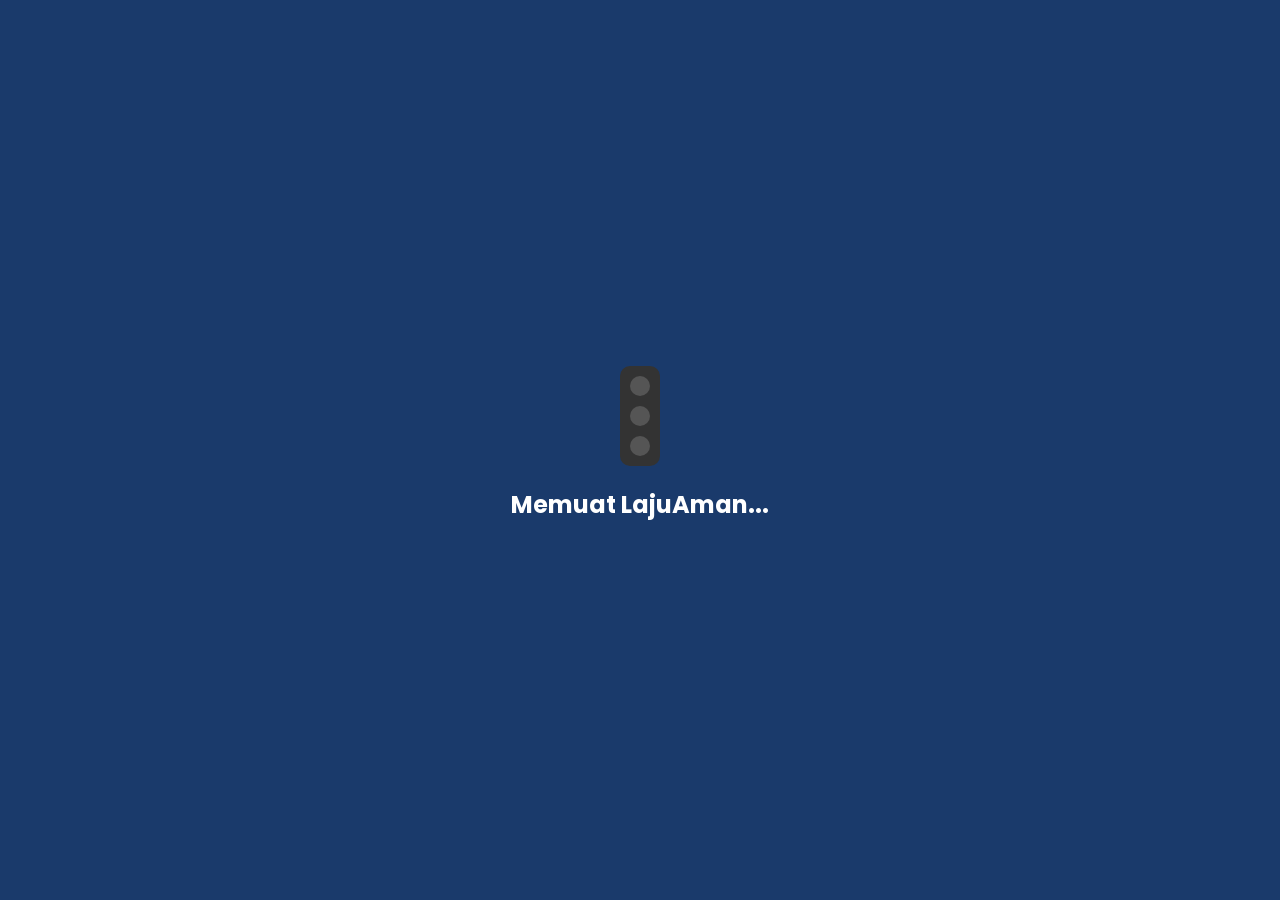
==== index.html @ f31576a4 "add" ====
<!DOCTYPE html>
<html lang="id">
<head>
    <meta charset="UTF-8">
    <meta name="viewport" content="width=device-width, initial-scale=1.0, maximum-scale=1.0, user-scalable=no">
    <title>LajuAman - Pelopor Keselamatan Lalu Lintas</title>
    <!-- Google Fonts: Poppins -->
    <link href="https://fonts.googleapis.com/css2?family=Poppins:wght@400;600;700&display=swap" rel="stylesheet">
    <link rel="stylesheet" href="assets/css/main.css">
</head>
<body>

    <!-- LOADING OVERLAY -->
    <div id="loading-screen" class="screen active">
        <div class="loader">
            <div class="traffic-light-loader">
                <div class="light red"></div>
                <div class="light yellow"></div>
                <div class="light green"></div>
            </div>
            <h2>Memuat LajuAman...</h2>
        </div>
    </div>

    <!-- MAIN MENU SCREEN -->
    <div id="main-menu" class="screen">
        <header class="menu-header">
            <img src="assets/image/maskot.png" alt="Maskot LajuAman" class="menu-maskot">
            <div class="logo">🚥 LAJUAMAN</div>
            <p class="tagline">"Jadilah Pelopor Keselamatan"</p>
        </header>
        
        <main class="menu-content">
            <div class="input-group">
                <label for="player-name">Nama Pengendara:</label>
                <input type="text" id="player-name" placeholder="Masukkan nama Anda..." autocomplete="off">
            </div>

            <div class="menu-buttons">
                <button id="btn-mode-skenario" class="btn btn-primary" onclick="app.startGame('skenario')">
                    🚦 Mode Skenario
                </button>
                <button id="btn-mode-kuis" class="btn btn-secondary" onclick="app.startGame('kuis')">
                    📚 Mode Kuis UU
                </button>
                <button id="btn-mode-tantangan" class="btn btn-secondary" onclick="app.startGame('tantangan')">
                    🏁 Mode Tantangan
                </button>
                <button id="btn-mode-belajar" class="btn btn-secondary" onclick="app.showBelajar()">
                    📖 Mode Belajar
                </button>
            </div>

            <button id="btn-leaderboard" class="btn btn-outline" onclick="app.showScreen('leaderboard')">
                🏆 Leaderboard
            </button>
        </main>
    </div>

    <!-- GAME SCREEN -->
    <div id="game-screen" class="screen">
        <header class="game-header">
            <div class="stats">
                <span id="ui-score">Skor: 0</span> | 
                <span id="ui-level">Level: Siswa</span> |
                <span id="ui-timer" style="display:none;">⏱️ 0</span>
            </div>
            <div id="ui-combo-popup" class="combo-popup hidden">🔥 COMBO! +5</div>
        </header>

        <div class="canvas-container">
            <canvas id="game-canvas"></canvas>
            <div id="flash-overlay"></div>
        </div>

        <div class="scenario-panel">
            <div class="progress-bar-container">
                <div id="progress-bar" class="progress-bar"></div>
            </div>
            <h3 id="ui-scenario-counter">Skenario 1/15</h3>
            <p id="ui-scenario-text" class="scenario-text">Memuat skenario...</p>
            
            <div id="ui-choices" class="choices-container">
                <!-- Choices will be injected here by JS -->
            </div>
        </div>
    </div>

    <!-- FEEDBACK SCREEN -->
    <div id="feedback-screen" class="screen">
        <div class="feedback-card">
            <h2 id="ui-feedback-title" class="feedback-title">✅ BENAR!</h2>
            <p id="ui-feedback-points" class="feedback-points">+10 Poin</p>
            
            <div class="explanation-box">
                <h3>📖 PENJELASAN:</h3>
                <p id="ui-feedback-explanation">Penjelasan hukum di sini.</p>
                <div class="pasal-tag" id="ui-feedback-pasal">Pasal XX UU 22/2009</div>
            </div>

            <button class="btn btn-primary btn-large" onclick="app.nextScenario()">➡️ Lanjut</button>
        </div>
    </div>

    <!-- RESULT SCREEN -->
    <div id="result-screen" class="screen">
        <div class="result-card">
            <h2 class="result-title">🎖️ SELAMAT, <span id="ui-result-name">Pemain</span>!</h2>
            
            <div class="result-stats">
                <p>Total Skor: <strong id="ui-result-score">0</strong></p>
                <p>Rank: <strong id="ui-result-rank">⭐ Pelopor</strong></p>
                <p>Akurasi: <strong id="ui-result-accuracy">0/15 (0%)</strong></p>
            </div>

            <div id="ui-new-badges" class="new-badges-container">
                <!-- New badges injected here -->
            </div>

            <div class="result-actions">
                <button class="btn btn-primary" onclick="app.showScreen('main-menu')">🔄 Main Lagi</button>
                <button class="btn btn-outline" onclick="app.showScreen('leaderboard')">🏆 Lihat Top</button>
            </div>
        </div>
    </div>

    <!-- LEADERBOARD SCREEN -->
    <div id="leaderboard" class="screen">
        <div class="leaderboard-card">
            <h2>🏆 PAPAN JUARA</h2>
            
            <ul id="ui-leaderboard-list" class="leaderboard-list">
                <!-- Leaderboard items injected here -->
            </ul>
            
            <div id="ui-leaderboard-current" class="leaderboard-current">
                <!-- Current player status injected here -->
            </div>

            <button class="btn btn-outline" onclick="app.showScreen('main-menu')">← Kembali ke Menu</button>
        </div>
    </div>

    <!-- BELAJAR SCREEN -->
    <div id="belajar-screen" class="screen">
        <div class="belajar-card">
            <h2>📖 ENSIKLOPEDIA RAMBU</h2>
            <p class="belajar-subtitle">Pahami rambu-rambu penting sebelum berkendara!</p>
            
            <div id="ui-rambu-list" class="rambu-list">
                <!-- Rambu items injected here -->
            </div>
            
            <button class="btn btn-outline" onclick="app.showScreen('main-menu')">← Kembali ke Menu</button>
        </div>
    </div>

    <!-- BADGE NOTIFICATION POPUP (Global) -->
    <div id="badge-notification" class="badge-notification hidden">
        <div class="badge-icon">🏅</div>
        <div class="badge-info">
            <h4>Badge Baru!</h4>
            <p id="badge-name-notif">Nama Badge</p>
        </div>
    </div>

    <script src="assets/js/scenarios.js"></script>
    <script src="assets/js/main.js"></script>
</body>
</html>
---- assets/css/main.css ----
/* CSS Variables - LajuAman Design System */
:root {
    --bg-primary: #1A3A6B;  /* Biru tua */
    --accent: #FFC000;      /* Kuning */
    --success: #70AD47;     /* Hijau */
    --danger: #C00000;      /* Merah */
    --bg-card: #1E4A8A;     /* Biru medium */
    --text-primary: #FFFFFF; /* Putih */
    --text-muted: #B8D4F5;   /* Biru muda */
    
    --font-family: 'Poppins', Arial, sans-serif;
}

* {
    box-sizing: border-box;
    margin: 0;
    padding: 0;
}

body {
    font-family: var(--font-family);
    background-color: var(--bg-primary);
    background-image: url('../image/bg-main.png');
    background-size: cover;
    background-position: center;
    background-attachment: fixed;
    background-blend-mode: overlay;
    color: var(--text-primary);
    line-height: 1.6;
    overflow-x: hidden;
}

/* Screen Management */
.screen {
    display: none;
    min-height: 100vh;
    width: 100%;
    padding: 20px;
    opacity: 0;
    transition: opacity 0.3s ease;
}

.screen.active {
    display: flex;
    flex-direction: column;
    opacity: 1;
}

/* Utilities */
.hidden {
    display: none !important;
}

/* Typography */
h1, h2, h3, h4 {
    margin-bottom: 10px;
    font-weight: 700;
}

p {
    margin-bottom: 15px;
}

/* Buttons */
.btn {
    display: inline-block;
    width: 100%;
    padding: 15px 20px;
    margin-bottom: 10px;
    border: none;
    border-radius: 8px;
    font-family: var(--font-family);
    font-size: 15px;
    font-weight: 600;
    cursor: pointer;
    text-align: center;
    transition: transform 0.1s, background-color 0.2s, box-shadow 0.2s;
    min-height: 50px;
}

.btn:active {
    transform: scale(0.98);
}

.btn-primary {
    background-color: var(--accent);
    color: #000;
    box-shadow: 0 4px 0 #cc9a00;
}
.btn-primary:active {
    box-shadow: 0 0 0 #cc9a00;
    transform: translateY(4px);
}

.btn-secondary {
    background-color: var(--bg-card);
    color: var(--text-primary);
    border: 2px solid var(--text-muted);
}

.btn-outline {
    background-color: transparent;
    color: var(--text-primary);
    border: 2px solid var(--accent);
}

.btn-large {
    font-size: 18px;
    padding: 18px 20px;
}

/* Loading Screen */
#loading-screen {
    justify-content: center;
    align-items: center;
    background-color: var(--bg-primary);
    z-index: 1000;
}
.traffic-light-loader {
    width: 40px;
    height: 100px;
    background-color: #333;
    border-radius: 10px;
    padding: 10px;
    display: flex;
    flex-direction: column;
    justify-content: space-between;
    margin: 0 auto 20px auto;
}
.light {
    width: 20px;
    height: 20px;
    border-radius: 50%;
    background-color: #555;
    margin: 0 auto;
}
.light.red { animation: blink 1.5s infinite 0s; }
.light.yellow { animation: blink 1.5s infinite 0.5s; }
.light.green { animation: blink 1.5s infinite 1s; }

@keyframes blink {
    0%, 100% { filter: brightness(0.5); }
    50% { filter: brightness(2); background-color: currentColor; }
}

/* Main Menu */
#main-menu {
    justify-content: center;
    align-items: center;
    max-width: 500px;
    margin: 0 auto;
}

.menu-header {
    text-align: center;
    margin-bottom: 40px;
}

.logo {
    font-size: 36px;
    font-weight: 700;
    color: var(--accent);
    text-shadow: 2px 2px 4px rgba(0,0,0,0.5);
    margin-bottom: 5px;
}

.menu-maskot {
    max-width: 150px;
    height: auto;
    margin: 0 auto 15px auto;
    display: block;
    animation: bounce 2s infinite ease-in-out;
}

@keyframes bounce {
    0%, 100% { transform: translateY(0); }
    50% { transform: translateY(-10px); }
}

.tagline {
    color: var(--text-muted);
    font-size: 14px;
    font-style: italic;
}

.menu-content {
    width: 100%;
}

.input-group {
    margin-bottom: 25px;
}

.input-group label {
    display: block;
    margin-bottom: 8px;
    font-weight: 600;
}

.input-group input {
    width: 100%;
    padding: 15px;
    border-radius: 8px;
    border: 2px solid var(--text-muted);
    background-color: var(--bg-card);
    color: var(--text-primary);
    font-family: var(--font-family);
    font-size: 16px;
}

.input-group input:focus {
    outline: none;
    border-color: var(--accent);
}

.menu-buttons {
    margin-bottom: 20px;
}

/* Game Screen */
#game-screen {
    padding: 0;
    justify-content: flex-start;
}

.game-header {
    background-color: var(--bg-card);
    padding: 15px;
    display: flex;
    justify-content: center;
    position: relative;
    box-shadow: 0 2px 10px rgba(0,0,0,0.3);
    z-index: 10;
}

.stats {
    font-weight: 600;
    font-size: 14px;
    color: var(--accent);
}

.combo-popup {
    position: absolute;
    top: 50px;
    left: 50%;
    transform: translateX(-50%);
    background-color: var(--accent);
    color: #000;
    padding: 5px 15px;
    border-radius: 20px;
    font-weight: 700;
    animation: popup 1s forwards;
    z-index: 20;
}

@keyframes popup {
    0% { top: 30px; opacity: 0; transform: translateX(-50%) scale(0.8); }
    20% { top: 50px; opacity: 1; transform: translateX(-50%) scale(1.1); }
    80% { top: 50px; opacity: 1; transform: translateX(-50%) scale(1); }
    100% { top: 30px; opacity: 0; transform: translateX(-50%) scale(0.8); }
}

.canvas-container {
    width: 100%;
    height: 200px;
    background-color: #333;
    position: relative;
    overflow: hidden;
}

#game-canvas {
    width: 100%;
    height: 100%;
    display: block;
}

#flash-overlay {
    position: absolute;
    top: 0; left: 0; right: 0; bottom: 0;
    background-color: rgba(192, 0, 0, 0.5);
    opacity: 0;
    pointer-events: none;
    transition: opacity 0.2s;
}

.scenario-panel {
    background-color: var(--bg-primary);
    padding: 20px;
    flex-grow: 1;
    display: flex;
    flex-direction: column;
}

.progress-bar-container {
    width: 100%;
    height: 8px;
    background-color: var(--bg-card);
    border-radius: 4px;
    margin-bottom: 15px;
    overflow: hidden;
}

.progress-bar {
    height: 100%;
    background-color: var(--accent);
    width: 0%;
    transition: width 0.3s ease;
}

.scenario-text {
    font-size: 16px;
    margin-bottom: 25px;
    flex-grow: 1;
}

.choices-container {
    display: flex;
    flex-direction: column;
    gap: 10px;
}

.choice-btn {
    background-color: var(--bg-card);
    color: var(--text-primary);
    border: 2px solid var(--text-muted);
    padding: 15px;
    border-radius: 8px;
    text-align: left;
    font-family: var(--font-family);
    font-size: 14px;
    cursor: pointer;
    transition: background-color 0.2s;
    min-height: 50px;
    display: flex;
    align-items: center;
}

.choice-btn:hover {
    background-color: rgba(255, 255, 255, 0.1);
}

.choice-btn.correct {
    background-color: var(--success);
    border-color: var(--success);
}

.choice-btn.wrong {
    background-color: var(--danger);
    border-color: var(--danger);
}

/* Feedback Screen */
#feedback-screen {
    justify-content: center;
    align-items: center;
}

.feedback-card {
    background-color: var(--bg-card);
    border-radius: 15px;
    padding: 30px;
    width: 100%;
    max-width: 400px;
    text-align: center;
    box-shadow: 0 10px 30px rgba(0,0,0,0.5);
}

.feedback-title {
    font-size: 28px;
    margin-bottom: 5px;
}

.feedback-title.correct { color: var(--success); }
.feedback-title.wrong { color: var(--danger); }

.feedback-points {
    font-size: 20px;
    font-weight: 700;
    color: var(--accent);
    margin-bottom: 20px;
}

.explanation-box {
    background-color: rgba(0,0,0,0.2);
    padding: 15px;
    border-radius: 8px;
    margin-bottom: 20px;
    text-align: left;
    font-size: 14px;
}

.explanation-box h3 {
    font-size: 14px;
    color: var(--text-muted);
}

.pasal-tag {
    display: inline-block;
    background-color: var(--accent);
    color: #000;
    padding: 4px 8px;
    border-radius: 4px;
    font-size: 12px;
    font-weight: 700;
    margin-top: 10px;
}

/* Result Screen */
#result-screen {
    justify-content: center;
    align-items: center;
}

.result-card {
    background-color: var(--bg-card);
    border-radius: 15px;
    padding: 30px;
    width: 100%;
    max-width: 400px;
    text-align: center;
    box-shadow: 0 10px 30px rgba(0,0,0,0.5);
}

.result-title {
    color: var(--accent);
    margin-bottom: 20px;
}

.result-stats {
    background-color: rgba(0,0,0,0.2);
    padding: 20px;
    border-radius: 8px;
    margin-bottom: 20px;
    font-size: 16px;
}

.result-stats p {
    margin-bottom: 10px;
}

.result-stats strong {
    color: var(--accent);
}

.new-badges-container {
    margin-bottom: 20px;
}

.badge-item {
    display: inline-flex;
    align-items: center;
    background-color: rgba(255, 192, 0, 0.2);
    border: 1px solid var(--accent);
    padding: 5px 10px;
    border-radius: 20px;
    font-size: 12px;
    margin: 5px;
}

.result-actions {
    display: flex;
    flex-direction: column;
    gap: 10px;
}

/* Leaderboard */
#leaderboard {
    justify-content: flex-start;
    align-items: center;
}

.leaderboard-card {
    background-color: var(--bg-card);
    border-radius: 15px;
    padding: 20px;
    width: 100%;
    max-width: 500px;
    box-shadow: 0 10px 30px rgba(0,0,0,0.5);
    margin-top: 20px;
}

.leaderboard-card h2 {
    text-align: center;
    color: var(--accent);
    margin-bottom: 20px;
}

.leaderboard-list {
    list-style: none;
    margin-bottom: 20px;
}

.leaderboard-list li {
    display: flex;
    justify-content: space-between;
    padding: 10px;
    border-bottom: 1px solid rgba(255,255,255,0.1);
    font-size: 14px;
}

.leaderboard-list li:nth-child(1) { color: #FFD700; font-weight: 700; }
.leaderboard-list li:nth-child(2) { color: #C0C0C0; font-weight: 700; }
.leaderboard-list li:nth-child(3) { color: #CD7F32; font-weight: 700; }

.leaderboard-current {
    background-color: rgba(255, 192, 0, 0.2);
    padding: 10px;
    border-radius: 8px;
    text-align: center;
    margin-bottom: 20px;
    font-weight: 700;
}

/* Badge Notification Popup */
.badge-notification {
    position: fixed;
    bottom: 20px;
    right: 20px;
    background-color: var(--bg-card);
    border-left: 4px solid var(--accent);
    padding: 15px;
    border-radius: 8px;
    display: flex;
    align-items: center;
    box-shadow: 0 5px 15px rgba(0,0,0,0.5);
    z-index: 1000;
    animation: slideInRight 0.5s ease-out forwards;
}

.badge-notification.hiding {
    animation: slideOutRight 0.5s ease-in forwards;
}

.badge-icon {
    font-size: 30px;
    margin-right: 15px;
}

.badge-info h4 {
    margin: 0;
    color: var(--accent);
    font-size: 14px;
}

.badge-info p {
    margin: 0;
    font-size: 12px;
}

@keyframes slideInRight {
    from { transform: translateX(100%); opacity: 0; }
    to { transform: translateX(0); opacity: 1; }
}

@keyframes slideOutRight {
    from { transform: translateX(0); opacity: 1; }
    to { transform: translateX(100%); opacity: 0; }
}

/* Animations */
.shake {
    animation: shake 0.5s cubic-bezier(.36,.07,.19,.97) both;
}

@keyframes shake {
    10%, 90% { transform: translate3d(-1px, 0, 0); }
    20%, 80% { transform: translate3d(2px, 0, 0); }
    30%, 50%, 70% { transform: translate3d(-4px, 0, 0); }
    40%, 60% { transform: translate3d(4px, 0, 0); }
}

/* Belajar Screen */
#belajar-screen {
    justify-content: flex-start;
    align-items: center;
}

.belajar-card {
    background-color: var(--bg-card);
    border-radius: 15px;
    padding: 20px;
    width: 100%;
    max-width: 600px;
    box-shadow: 0 10px 30px rgba(0,0,0,0.5);
    margin-top: 20px;
    margin-bottom: 20px;
    display: flex;
    flex-direction: column;
}

.belajar-card h2 {
    text-align: center;
    color: var(--accent);
    margin-bottom: 5px;
}

.belajar-subtitle {
    text-align: center;
    color: var(--text-muted);
    font-size: 14px;
    margin-bottom: 20px;
}

.rambu-list {
    display: flex;
    flex-direction: column;
    gap: 15px;
    margin-bottom: 20px;
    max-height: 60vh;
    overflow-y: auto;
    padding-right: 5px;
}

/* Custom Scrollbar for rambu-list */
.rambu-list::-webkit-scrollbar {
    width: 6px;
}
.rambu-list::-webkit-scrollbar-track {
    background: rgba(0,0,0,0.1); 
    border-radius: 4px;
}
.rambu-list::-webkit-scrollbar-thumb {
    background: var(--accent); 
    border-radius: 4px;
}

.rambu-item {
    background-color: rgba(0,0,0,0.2);
    border-radius: 8px;
    padding: 15px;
    display: flex;
    align-items: center;
    gap: 15px;
}

.rambu-icon {
    font-size: 40px;
    min-width: 60px;
    text-align: center;
}

.rambu-info h4 {
    color: var(--accent);
    margin-bottom: 5px;
    font-size: 16px;
}

.rambu-info span {
    display: inline-block;
    background-color: var(--bg-primary);
    padding: 2px 6px;
    border-radius: 4px;
    font-size: 11px;
    margin-bottom: 5px;
    color: var(--text-muted);
}

.rambu-info p {
    font-size: 13px;
    margin-bottom: 0;
}

/* Timer Warning */
.timer-warning {
    color: var(--danger) !important;
    animation: pulse 1s infinite;
}

@keyframes pulse {
    0% { transform: scale(1); }
    50% { transform: scale(1.1); }
    100% { transform: scale(1); }
}

/* Responsive Overrides */
@media (min-width: 768px) {
    .logo { font-size: 48px; }
    .scenario-text { font-size: 20px; }
    .canvas-container { height: 300px; }
}
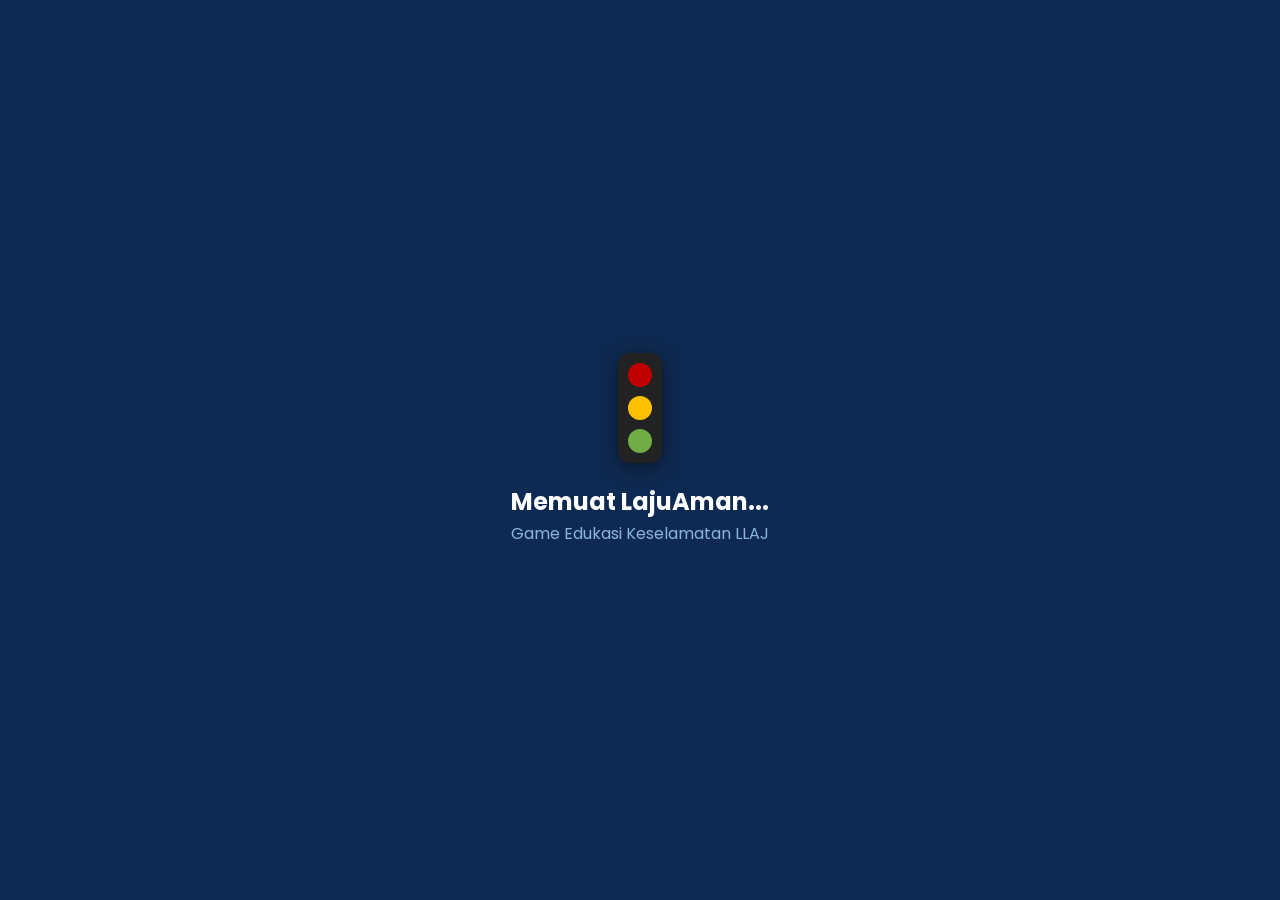
==== commit 1248c077: "add" ====
--- a/index.html
+++ b/index.html
@@ -3,14 +3,14 @@
 <head>
     <meta charset="UTF-8">
     <meta name="viewport" content="width=device-width, initial-scale=1.0, maximum-scale=1.0, user-scalable=no">
-    <title>LajuAman - Pelopor Keselamatan Lalu Lintas</title>
-    <!-- Google Fonts: Poppins -->
-    <link href="https://fonts.googleapis.com/css2?family=Poppins:wght@400;600;700&display=swap" rel="stylesheet">
+    <title>LajuAman - Game Edukasi Keselamatan Lalu Lintas</title>
+    <meta name="description" content="Game edukasi interaktif keselamatan lalu lintas untuk pelajar Indonesia. Belajar UU No. 22 Tahun 2009 dengan cara yang menyenangkan.">
+    <link href="https://fonts.googleapis.com/css2?family=Poppins:wght@400;600;700;800&display=swap" rel="stylesheet">
     <link rel="stylesheet" href="assets/css/main.css">
 </head>
 <body>
 
-    <!-- LOADING OVERLAY -->
+    <!-- LOADING SCREEN -->
     <div id="loading-screen" class="screen active">
         <div class="loader">
             <div class="traffic-light-loader">
@@ -19,69 +19,147 @@
                 <div class="light green"></div>
             </div>
             <h2>Memuat LajuAman...</h2>
-        </div>
-    </div>
-
-    <!-- MAIN MENU SCREEN -->
+            <p class="text-muted">Game Edukasi Keselamatan LLAJ</p>
+        </div>
+    </div>
+
+    <!-- MAIN MENU -->
     <div id="main-menu" class="screen">
-        <header class="menu-header">
-            <img src="assets/image/maskot.png" alt="Maskot LajuAman" class="menu-maskot">
-            <div class="logo">🚥 LAJUAMAN</div>
-            <p class="tagline">"Jadilah Pelopor Keselamatan"</p>
-        </header>
-        
-        <main class="menu-content">
+        <div class="hero-section">
+            <div class="hero-overlay"></div>
+            <div class="hero-content">
+                <img src="assets/image/maskot.png" alt="Maskot LajuAman" class="menu-maskot" id="menu-maskot">
+                <div class="hero-text">
+                    <h1 class="logo-text">🚦 LAJUAMAN</h1>
+                    <p class="tagline">"Jadilah Pelopor Keselamatan"</p>
+                </div>
+            </div>
+        </div>
+
+        <main class="menu-main">
             <div class="input-group">
-                <label for="player-name">Nama Pengendara:</label>
-                <input type="text" id="player-name" placeholder="Masukkan nama Anda..." autocomplete="off">
-            </div>
-
-            <div class="menu-buttons">
-                <button id="btn-mode-skenario" class="btn btn-primary" onclick="app.startGame('skenario')">
-                    🚦 Mode Skenario
-                </button>
-                <button id="btn-mode-kuis" class="btn btn-secondary" onclick="app.startGame('kuis')">
-                    📚 Mode Kuis UU
-                </button>
-                <button id="btn-mode-tantangan" class="btn btn-secondary" onclick="app.startGame('tantangan')">
-                    🏁 Mode Tantangan
-                </button>
-                <button id="btn-mode-belajar" class="btn btn-secondary" onclick="app.showBelajar()">
-                    📖 Mode Belajar
-                </button>
-            </div>
-
-            <button id="btn-leaderboard" class="btn btn-outline" onclick="app.showScreen('leaderboard')">
-                🏆 Leaderboard
-            </button>
+                <label for="player-name">👤 Nama Pengendara:</label>
+                <input type="text" id="player-name" placeholder="Masukkan nama Anda..." autocomplete="off" maxlength="20">
+            </div>
+
+            <div class="player-stats-bar" id="player-stats-bar" style="display:none;">
+                <span id="ui-home-level">🎒 Siswa</span>
+                <span id="ui-home-points">⭐ 0 Poin</span>
+            </div>
+
+            <div class="menu-cards">
+                <button class="menu-card card-bermain" onclick="app.showScreen('game-menu')">
+                    <div class="card-icon">🎮</div>
+                    <div class="card-label">Area Bermain</div>
+                    <div class="card-desc">Uji pengetahuan lalu lintas</div>
+                </button>
+                <button class="menu-card card-belajar" onclick="app.showScreen('belajar-menu')">
+                    <div class="card-icon">📚</div>
+                    <div class="card-label">Area Belajar</div>
+                    <div class="card-desc">Pelajari rambu & UU LLAJ</div>
+                </button>
+            </div>
+
+            <div class="bottom-actions">
+                <button class="btn-icon" onclick="app.showScreen('leaderboard')">🏆 Leaderboard</button>
+                <button class="btn-icon" onclick="app.showScreen('badge-screen')">🏅 Badge Saya</button>
+            </div>
         </main>
     </div>
 
-    <!-- GAME SCREEN -->
+    <!-- GAME MENU (Sub-menu Area Bermain) -->
+    <div id="game-menu" class="screen">
+        <header class="sub-header">
+            <button class="btn-back" onclick="app.showScreen('main-menu')">←</button>
+            <h2>🎮 Area Bermain</h2>
+        </header>
+        <main class="sub-menu-content">
+            <p class="sub-desc">Pilih permainan edukatif untuk menguji pengetahuanmu!</p>
+            <div class="game-list">
+                <button class="game-card" onclick="app.startGame('skenario')">
+                    <img src="assets/image/perempatan.png" alt="Skenario" class="game-card-img">
+                    <div class="game-card-body">
+                        <h3>🚦 Simulasi Skenario</h3>
+                        <p>Hadapi 15 situasi lalu lintas nyata dan buat keputusan yang tepat!</p>
+                        <span class="game-card-tag">15 Skenario</span>
+                    </div>
+                </button>
+                <button class="game-card" onclick="app.startGame('tebak_rambu')">
+                    <img src="assets/image/bg-main.png" alt="Tebak Rambu" class="game-card-img">
+                    <div class="game-card-body">
+                        <h3>🛑 Tebak Rambu Cepat</h3>
+                        <p>Tebak arti rambu lalu lintas secepat mungkin sebelum waktu habis!</p>
+                        <span class="game-card-tag">10 Rambu • Timer</span>
+                    </div>
+                </button>
+                <button class="game-card" onclick="app.startGame('kuis')">
+                    <img src="assets/image/zebra cros.png" alt="Kuis UU" class="game-card-img">
+                    <div class="game-card-body">
+                        <h3>📝 Kuis Cerdas UU LLAJ</h3>
+                        <p>Jawab 20 pertanyaan tentang UU No. 22 Tahun 2009 dan peraturan lalu lintas.</p>
+                        <span class="game-card-tag">20 Soal</span>
+                    </div>
+                </button>
+            </div>
+        </main>
+    </div>
+
+    <!-- BELAJAR MENU (Sub-menu Area Belajar) -->
+    <div id="belajar-menu" class="screen">
+        <header class="sub-header">
+            <button class="btn-back" onclick="app.showScreen('main-menu')">←</button>
+            <h2>📚 Area Belajar</h2>
+        </header>
+        <main class="sub-menu-content">
+            <p class="sub-desc">Pelajari materi keselamatan lalu lintas sebelum bermain!</p>
+            <div class="game-list">
+                <button class="game-card" onclick="app.showBelajar()">
+                    <img src="assets/image/bg-main.png" alt="Ensiklopedia" class="game-card-img">
+                    <div class="game-card-body">
+                        <h3>📖 Ensiklopedia Rambu</h3>
+                        <p>Kenali semua jenis rambu lalu lintas di Indonesia dan artinya.</p>
+                        <span class="game-card-tag">10 Rambu</span>
+                    </div>
+                </button>
+                <button class="game-card" onclick="app.showRangkumanUU()">
+                    <img src="assets/image/perempatan.png" alt="UU LLAJ" class="game-card-img">
+                    <div class="game-card-body">
+                        <h3>📜 Rangkuman UU LLAJ</h3>
+                        <p>Pasal-pasal penting dari UU No. 22 Tahun 2009 yang wajib diketahui.</p>
+                        <span class="game-card-tag">Referensi</span>
+                    </div>
+                </button>
+            </div>
+        </main>
+    </div>
+
+    <!-- GAME SCREEN (Skenario / Kuis / Tebak Rambu) -->
     <div id="game-screen" class="screen">
         <header class="game-header">
+            <button class="btn-back" onclick="app.quitGame()">✕</button>
             <div class="stats">
-                <span id="ui-score">Skor: 0</span> | 
-                <span id="ui-level">Level: Siswa</span> |
-                <span id="ui-timer" style="display:none;">⏱️ 0</span>
-            </div>
-            <div id="ui-combo-popup" class="combo-popup hidden">🔥 COMBO! +5</div>
-        </header>
-
-        <div class="canvas-container">
-            <canvas id="game-canvas"></canvas>
-            <div id="flash-overlay"></div>
-        </div>
-
+                <span id="ui-score">⭐ 0</span>
+                <span id="ui-combo" class="combo-badge hidden">🔥 0x</span>
+            </div>
+            <span id="ui-timer" class="timer-badge" style="display:none;">⏱️ 0s</span>
+        </header>
+
+        <!-- Progress Bar -->
+        <div class="progress-bar-container">
+            <div id="progress-bar" class="progress-bar"></div>
+            <span id="ui-progress-text" class="progress-text">1/15</span>
+        </div>
+
+        <!-- Ilustrasi Skenario -->
+        <div class="scenario-illustration">
+            <img id="ui-scenario-img" src="assets/image/perempatan.png" alt="Ilustrasi situasi" class="scenario-img">
+        </div>
+
+        <!-- Panel Soal -->
         <div class="scenario-panel">
-            <div class="progress-bar-container">
-                <div id="progress-bar" class="progress-bar"></div>
-            </div>
-            <h3 id="ui-scenario-counter">Skenario 1/15</h3>
             <p id="ui-scenario-text" class="scenario-text">Memuat skenario...</p>
-            
             <div id="ui-choices" class="choices-container">
-                <!-- Choices will be injected here by JS -->
+                <!-- Choices injected here -->
             </div>
         </div>
     </div>
@@ -89,80 +167,108 @@
     <!-- FEEDBACK SCREEN -->
     <div id="feedback-screen" class="screen">
         <div class="feedback-card">
-            <h2 id="ui-feedback-title" class="feedback-title">✅ BENAR!</h2>
+            <div id="ui-feedback-icon" class="feedback-icon">✅</div>
+            <h2 id="ui-feedback-title" class="feedback-title correct">BENAR!</h2>
             <p id="ui-feedback-points" class="feedback-points">+10 Poin</p>
-            
+
             <div class="explanation-box">
-                <h3>📖 PENJELASAN:</h3>
+                <div class="explanation-header">
+                    <img src="assets/image/maskot.png" alt="Maskot" class="explanation-maskot">
+                    <h3>📖 Penjelasan:</h3>
+                </div>
                 <p id="ui-feedback-explanation">Penjelasan hukum di sini.</p>
                 <div class="pasal-tag" id="ui-feedback-pasal">Pasal XX UU 22/2009</div>
             </div>
 
-            <button class="btn btn-primary btn-large" onclick="app.nextScenario()">➡️ Lanjut</button>
+            <button class="btn btn-primary btn-large" onclick="app.nextScenario()">Lanjut ➡️</button>
         </div>
     </div>
 
     <!-- RESULT SCREEN -->
     <div id="result-screen" class="screen">
         <div class="result-card">
-            <h2 class="result-title">🎖️ SELAMAT, <span id="ui-result-name">Pemain</span>!</h2>
-            
+            <img src="assets/image/maskot.png" alt="Maskot" class="result-maskot">
+            <h2 class="result-title">🎖️ SELAMAT!</h2>
+            <h3 id="ui-result-name" class="result-name">Pemain</h3>
+
             <div class="result-stats">
-                <p>Total Skor: <strong id="ui-result-score">0</strong></p>
-                <p>Rank: <strong id="ui-result-rank">⭐ Pelopor</strong></p>
-                <p>Akurasi: <strong id="ui-result-accuracy">0/15 (0%)</strong></p>
-            </div>
-
-            <div id="ui-new-badges" class="new-badges-container">
-                <!-- New badges injected here -->
-            </div>
+                <div class="stat-item">
+                    <div class="stat-value" id="ui-result-score">0</div>
+                    <div class="stat-label">Total Skor</div>
+                </div>
+                <div class="stat-item">
+                    <div class="stat-value" id="ui-result-accuracy">0%</div>
+                    <div class="stat-label">Akurasi</div>
+                </div>
+                <div class="stat-item">
+                    <div class="stat-value" id="ui-result-rank">Siswa</div>
+                    <div class="stat-label">Rank</div>
+                </div>
+            </div>
+
+            <div id="ui-new-badges" class="new-badges-container"></div>
 
             <div class="result-actions">
-                <button class="btn btn-primary" onclick="app.showScreen('main-menu')">🔄 Main Lagi</button>
-                <button class="btn btn-outline" onclick="app.showScreen('leaderboard')">🏆 Lihat Top</button>
+                <button class="btn btn-primary" onclick="app.showScreen('main-menu')">🏠 Menu Utama</button>
+                <button class="btn btn-outline" onclick="app.showScreen('leaderboard')">🏆 Leaderboard</button>
             </div>
         </div>
     </div>
 
     <!-- LEADERBOARD SCREEN -->
     <div id="leaderboard" class="screen">
+        <header class="sub-header">
+            <button class="btn-back" onclick="app.showScreen('main-menu')">←</button>
+            <h2>🏆 Papan Juara</h2>
+        </header>
         <div class="leaderboard-card">
-            <h2>🏆 PAPAN JUARA</h2>
-            
-            <ul id="ui-leaderboard-list" class="leaderboard-list">
-                <!-- Leaderboard items injected here -->
-            </ul>
-            
-            <div id="ui-leaderboard-current" class="leaderboard-current">
-                <!-- Current player status injected here -->
-            </div>
-
-            <button class="btn btn-outline" onclick="app.showScreen('main-menu')">← Kembali ke Menu</button>
-        </div>
-    </div>
-
-    <!-- BELAJAR SCREEN -->
+            <ul id="ui-leaderboard-list" class="leaderboard-list"></ul>
+            <div id="ui-leaderboard-current" class="leaderboard-current"></div>
+        </div>
+    </div>
+
+    <!-- BADGE SCREEN -->
+    <div id="badge-screen" class="screen">
+        <header class="sub-header">
+            <button class="btn-back" onclick="app.showScreen('main-menu')">←</button>
+            <h2>🏅 Koleksi Badge</h2>
+        </header>
+        <div class="badge-grid" id="ui-badge-grid"></div>
+    </div>
+
+    <!-- BELAJAR (Ensiklopedia Rambu) SCREEN -->
     <div id="belajar-screen" class="screen">
-        <div class="belajar-card">
-            <h2>📖 ENSIKLOPEDIA RAMBU</h2>
-            <p class="belajar-subtitle">Pahami rambu-rambu penting sebelum berkendara!</p>
-            
-            <div id="ui-rambu-list" class="rambu-list">
-                <!-- Rambu items injected here -->
-            </div>
-            
-            <button class="btn btn-outline" onclick="app.showScreen('main-menu')">← Kembali ke Menu</button>
-        </div>
-    </div>
-
-    <!-- BADGE NOTIFICATION POPUP (Global) -->
+        <header class="sub-header">
+            <button class="btn-back" onclick="app.showScreen('belajar-menu')">←</button>
+            <h2>📖 Ensiklopedia Rambu</h2>
+        </header>
+        <div class="belajar-content">
+            <div id="ui-rambu-list" class="rambu-list"></div>
+        </div>
+    </div>
+
+    <!-- RANGKUMAN UU SCREEN -->
+    <div id="uu-screen" class="screen">
+        <header class="sub-header">
+            <button class="btn-back" onclick="app.showScreen('belajar-menu')">←</button>
+            <h2>📜 Rangkuman UU LLAJ</h2>
+        </header>
+        <div class="belajar-content">
+            <div class="uu-list" id="ui-uu-list"></div>
+        </div>
+    </div>
+
+    <!-- BADGE NOTIFICATION POPUP -->
     <div id="badge-notification" class="badge-notification hidden">
-        <div class="badge-icon">🏅</div>
-        <div class="badge-info">
+        <div class="badge-notif-icon">🏅</div>
+        <div class="badge-notif-info">
             <h4>Badge Baru!</h4>
             <p id="badge-name-notif">Nama Badge</p>
         </div>
     </div>
+
+    <!-- COMBO POPUP -->
+    <div id="ui-combo-popup" class="combo-popup hidden">🔥 COMBO! +5</div>
 
     <script src="assets/js/scenarios.js"></script>
     <script src="assets/js/main.js"></script>
--- a/assets/css/main.css
+++ b/assets/css/main.css
@@ -1,680 +1,636 @@
-/* CSS Variables - LajuAman Design System */
+/* ============================================================
+   LajuAman — Design System CSS
+   Game Edukasi Keselamatan Lalu Lintas
+   PPKLAJ Provinsi Jawa Tengah 2026
+   ============================================================ */
+
 :root {
-    --bg-primary: #1A3A6B;  /* Biru tua */
-    --accent: #FFC000;      /* Kuning */
-    --success: #70AD47;     /* Hijau */
-    --danger: #C00000;      /* Merah */
-    --bg-card: #1E4A8A;     /* Biru medium */
-    --text-primary: #FFFFFF; /* Putih */
-    --text-muted: #B8D4F5;   /* Biru muda */
-    
-    --font-family: 'Poppins', Arial, sans-serif;
-}
-
-* {
-    box-sizing: border-box;
-    margin: 0;
-    padding: 0;
-}
+    --bg-primary:    #0F2A52;
+    --bg-secondary:  #162E5A;
+    --bg-card:       rgba(30, 74, 138, 0.6);
+    --bg-card-solid: #1E4A8A;
+    --accent:        #FFC000;
+    --accent-dark:   #CC9A00;
+    --success:       #70AD47;
+    --success-dark:  #4E7A30;
+    --danger:        #C00000;
+    --danger-light:  #FF4444;
+    --text-primary:  #FFFFFF;
+    --text-muted:    #8CB4E0;
+    --glass:         rgba(255, 255, 255, 0.08);
+    --glass-border:  rgba(255, 255, 255, 0.12);
+    --shadow:        0 8px 32px rgba(0, 0, 0, 0.3);
+    --radius:        16px;
+    --radius-sm:     10px;
+    --radius-xs:     6px;
+    --font:          'Poppins', Arial, sans-serif;
+}
+
+* { box-sizing: border-box; margin: 0; padding: 0; }
 
 body {
-    font-family: var(--font-family);
-    background-color: var(--bg-primary);
-    background-image: url('../image/bg-main.png');
-    background-size: cover;
-    background-position: center;
-    background-attachment: fixed;
-    background-blend-mode: overlay;
+    font-family: var(--font);
+    background: linear-gradient(135deg, var(--bg-primary) 0%, var(--bg-secondary) 100%);
     color: var(--text-primary);
     line-height: 1.6;
     overflow-x: hidden;
-}
-
-/* Screen Management */
+    min-height: 100vh;
+}
+
+/* ============ SCREEN SYSTEM ============ */
 .screen {
     display: none;
     min-height: 100vh;
     width: 100%;
-    padding: 20px;
     opacity: 0;
     transition: opacity 0.3s ease;
-}
-
+    flex-direction: column;
+}
 .screen.active {
     display: flex;
-    flex-direction: column;
     opacity: 1;
-}
-
-/* Utilities */
-.hidden {
-    display: none !important;
-}
-
-/* Typography */
-h1, h2, h3, h4 {
-    margin-bottom: 10px;
-    font-weight: 700;
-}
-
-p {
-    margin-bottom: 15px;
-}
-
-/* Buttons */
-.btn {
-    display: inline-block;
-    width: 100%;
-    padding: 15px 20px;
-    margin-bottom: 10px;
-    border: none;
-    border-radius: 8px;
-    font-family: var(--font-family);
-    font-size: 15px;
-    font-weight: 600;
-    cursor: pointer;
-    text-align: center;
-    transition: transform 0.1s, background-color 0.2s, box-shadow 0.2s;
-    min-height: 50px;
-}
-
-.btn:active {
-    transform: scale(0.98);
-}
-
-.btn-primary {
-    background-color: var(--accent);
-    color: #000;
-    box-shadow: 0 4px 0 #cc9a00;
-}
-.btn-primary:active {
-    box-shadow: 0 0 0 #cc9a00;
-    transform: translateY(4px);
-}
-
-.btn-secondary {
-    background-color: var(--bg-card);
-    color: var(--text-primary);
-    border: 2px solid var(--text-muted);
-}
-
-.btn-outline {
-    background-color: transparent;
-    color: var(--text-primary);
-    border: 2px solid var(--accent);
-}
-
-.btn-large {
-    font-size: 18px;
-    padding: 18px 20px;
-}
-
-/* Loading Screen */
+    animation: fadeIn 0.3s ease;
+}
+@keyframes fadeIn {
+    from { opacity: 0; transform: translateY(10px); }
+    to   { opacity: 1; transform: translateY(0); }
+}
+
+.hidden { display: none !important; }
+.text-muted { color: var(--text-muted); }
+
+/* ============ LOADING SCREEN ============ */
 #loading-screen {
     justify-content: center;
     align-items: center;
-    background-color: var(--bg-primary);
+    background: var(--bg-primary);
     z-index: 1000;
 }
 .traffic-light-loader {
-    width: 40px;
-    height: 100px;
-    background-color: #333;
-    border-radius: 10px;
-    padding: 10px;
-    display: flex;
-    flex-direction: column;
+    width: 44px; height: 110px;
+    background: #222; border-radius: 12px;
+    padding: 10px; display: flex; flex-direction: column;
     justify-content: space-between;
     margin: 0 auto 20px auto;
+    box-shadow: 0 4px 20px rgba(0,0,0,0.5);
 }
 .light {
-    width: 20px;
-    height: 20px;
-    border-radius: 50%;
-    background-color: #555;
+    width: 24px; height: 24px; border-radius: 50%;
     margin: 0 auto;
 }
-.light.red { animation: blink 1.5s infinite 0s; }
-.light.yellow { animation: blink 1.5s infinite 0.5s; }
-.light.green { animation: blink 1.5s infinite 1s; }
-
+.light.red    { background: #C00000; animation: blink 1.5s infinite 0s; }
+.light.yellow { background: #FFC000; animation: blink 1.5s infinite 0.5s; }
+.light.green  { background: #70AD47; animation: blink 1.5s infinite 1s; }
 @keyframes blink {
-    0%, 100% { filter: brightness(0.5); }
-    50% { filter: brightness(2); background-color: currentColor; }
-}
-
-/* Main Menu */
-#main-menu {
-    justify-content: center;
-    align-items: center;
+    0%, 100% { opacity: 0.3; }
+    50%      { opacity: 1; box-shadow: 0 0 15px currentColor; }
+}
+
+/* ============ MAIN MENU ============ */
+.hero-section {
+    position: relative;
+    background: url('../image/bg-main.png') center/cover no-repeat;
+    padding: 30px 20px 20px;
+    min-height: 200px;
+    display: flex; align-items: flex-end;
+}
+.hero-overlay {
+    position: absolute; top: 0; left: 0; right: 0; bottom: 0;
+    background: linear-gradient(180deg, rgba(15,42,82,0.4) 0%, rgba(15,42,82,0.95) 100%);
+}
+.hero-content {
+    position: relative; z-index: 2;
+    display: flex; align-items: center; gap: 15px;
+    width: 100%;
+}
+.menu-maskot {
+    width: 90px; height: auto;
+    filter: drop-shadow(0 4px 8px rgba(0,0,0,0.5));
+    animation: gentle-bounce 3s ease-in-out infinite;
+}
+@keyframes gentle-bounce {
+    0%, 100% { transform: translateY(0); }
+    50% { transform: translateY(-8px); }
+}
+.hero-text { flex: 1; }
+.logo-text {
+    font-size: 28px; font-weight: 800;
+    color: var(--accent);
+    text-shadow: 0 2px 8px rgba(0,0,0,0.5);
+    line-height: 1.2;
+}
+.tagline {
+    color: var(--text-muted);
+    font-size: 13px; font-style: italic;
+}
+
+.menu-main {
+    padding: 20px;
+    flex: 1;
     max-width: 500px;
     margin: 0 auto;
-}
-
-.menu-header {
-    text-align: center;
-    margin-bottom: 40px;
-}
-
-.logo {
-    font-size: 36px;
-    font-weight: 700;
-    color: var(--accent);
-    text-shadow: 2px 2px 4px rgba(0,0,0,0.5);
-    margin-bottom: 5px;
-}
-
-.menu-maskot {
-    max-width: 150px;
-    height: auto;
-    margin: 0 auto 15px auto;
-    display: block;
-    animation: bounce 2s infinite ease-in-out;
-}
-
-@keyframes bounce {
-    0%, 100% { transform: translateY(0); }
-    50% { transform: translateY(-10px); }
-}
-
-.tagline {
-    color: var(--text-muted);
-    font-size: 14px;
-    font-style: italic;
-}
-
-.menu-content {
     width: 100%;
 }
 
-.input-group {
-    margin-bottom: 25px;
-}
-
+/* Input */
+.input-group { margin-bottom: 16px; }
 .input-group label {
-    display: block;
-    margin-bottom: 8px;
-    font-weight: 600;
-}
-
+    display: block; margin-bottom: 6px;
+    font-weight: 600; font-size: 14px;
+}
 .input-group input {
-    width: 100%;
-    padding: 15px;
-    border-radius: 8px;
-    border: 2px solid var(--text-muted);
-    background-color: var(--bg-card);
+    width: 100%; padding: 14px 16px;
+    border-radius: var(--radius-sm);
+    border: 2px solid var(--glass-border);
+    background: var(--glass);
     color: var(--text-primary);
-    font-family: var(--font-family);
-    font-size: 16px;
-}
-
+    font-family: var(--font); font-size: 16px;
+    backdrop-filter: blur(10px);
+    transition: border-color 0.2s;
+}
 .input-group input:focus {
     outline: none;
     border-color: var(--accent);
 }
-
-.menu-buttons {
+.input-group input::placeholder { color: var(--text-muted); }
+
+/* Player Stats Bar */
+.player-stats-bar {
+    display: flex; justify-content: space-between;
+    background: var(--glass);
+    border: 1px solid var(--glass-border);
+    border-radius: var(--radius-sm);
+    padding: 10px 16px; margin-bottom: 16px;
+    font-size: 13px; font-weight: 600;
+    backdrop-filter: blur(10px);
+}
+
+/* Menu Cards */
+.menu-cards {
+    display: grid;
+    grid-template-columns: 1fr 1fr;
+    gap: 12px;
+    margin-bottom: 16px;
+}
+.menu-card {
+    background: var(--glass);
+    border: 1px solid var(--glass-border);
+    backdrop-filter: blur(15px);
+    border-radius: var(--radius);
+    padding: 24px 16px;
+    text-align: center; cursor: pointer;
+    transition: transform 0.2s, box-shadow 0.2s;
+    color: var(--text-primary);
+    font-family: var(--font);
+}
+.menu-card:hover, .menu-card:active {
+    transform: translateY(-3px);
+    box-shadow: var(--shadow);
+}
+.card-bermain { border-bottom: 3px solid var(--accent); }
+.card-belajar { border-bottom: 3px solid var(--success); }
+.card-icon { font-size: 40px; margin-bottom: 10px; }
+.card-label { font-size: 16px; font-weight: 700; margin-bottom: 4px; }
+.card-desc { font-size: 11px; color: var(--text-muted); }
+
+.bottom-actions {
+    display: flex; gap: 10px;
+}
+.btn-icon {
+    flex: 1;
+    background: var(--glass);
+    border: 1px solid var(--glass-border);
+    color: var(--text-primary);
+    font-family: var(--font); font-size: 13px; font-weight: 600;
+    padding: 12px; border-radius: var(--radius-sm);
+    cursor: pointer; backdrop-filter: blur(10px);
+    transition: transform 0.2s;
+}
+.btn-icon:active { transform: scale(0.96); }
+
+/* ============ SUB HEADERS & MENUS ============ */
+.sub-header {
+    display: flex; align-items: center; gap: 12px;
+    padding: 16px 20px;
+    background: var(--bg-card);
+    backdrop-filter: blur(10px);
+    border-bottom: 1px solid var(--glass-border);
+}
+.sub-header h2 { font-size: 18px; font-weight: 700; }
+.btn-back {
+    width: 40px; height: 40px;
+    background: var(--glass);
+    border: 1px solid var(--glass-border);
+    border-radius: 50%; color: var(--text-primary);
+    font-size: 18px; cursor: pointer;
+    display: flex; align-items: center; justify-content: center;
+    transition: transform 0.2s;
+    font-family: var(--font);
+}
+.btn-back:active { transform: scale(0.9); }
+
+.sub-menu-content {
+    padding: 20px;
+    max-width: 600px;
+    margin: 0 auto; width: 100%;
+}
+.sub-desc {
+    color: var(--text-muted);
+    font-size: 14px; margin-bottom: 20px;
+    text-align: center;
+}
+
+/* Game Cards (sub-menu items) */
+.game-list { display: flex; flex-direction: column; gap: 14px; }
+.game-card {
+    display: flex; overflow: hidden;
+    background: var(--glass);
+    border: 1px solid var(--glass-border);
+    backdrop-filter: blur(15px);
+    border-radius: var(--radius);
+    cursor: pointer; transition: transform 0.2s, box-shadow 0.2s;
+    color: var(--text-primary); font-family: var(--font);
+    text-align: left;
+}
+.game-card:hover, .game-card:active {
+    transform: translateY(-2px);
+    box-shadow: var(--shadow);
+}
+.game-card-img {
+    width: 110px; height: 100px;
+    object-fit: cover;
+    flex-shrink: 0;
+}
+.game-card-body {
+    padding: 12px 16px; flex: 1;
+    display: flex; flex-direction: column; justify-content: center;
+}
+.game-card-body h3 { font-size: 14px; font-weight: 700; margin-bottom: 4px; }
+.game-card-body p { font-size: 12px; color: var(--text-muted); margin-bottom: 6px; }
+.game-card-tag {
+    display: inline-block;
+    background: rgba(255, 192, 0, 0.2);
+    color: var(--accent);
+    font-size: 10px; font-weight: 700;
+    padding: 3px 8px; border-radius: 20px;
+    width: fit-content;
+}
+
+/* ============ GAME SCREEN ============ */
+.game-header {
+    display: flex; align-items: center; justify-content: space-between;
+    padding: 12px 16px;
+    background: var(--bg-card);
+    border-bottom: 1px solid var(--glass-border);
+}
+.stats { display: flex; align-items: center; gap: 10px; font-size: 14px; font-weight: 700; }
+.combo-badge {
+    background: var(--danger-light); color: #fff;
+    padding: 2px 10px; border-radius: 20px;
+    font-size: 12px; animation: pulse 0.6s infinite;
+}
+.timer-badge {
+    background: var(--glass);
+    border: 1px solid var(--glass-border);
+    padding: 4px 12px; border-radius: 20px;
+    font-size: 13px; font-weight: 600;
+}
+.timer-badge.timer-warning {
+    background: var(--danger); color: #fff;
+    animation: pulse 0.5s infinite;
+}
+@keyframes pulse {
+    0%, 100% { transform: scale(1); }
+    50% { transform: scale(1.08); }
+}
+
+.progress-bar-container {
+    position: relative;
+    height: 6px; background: rgba(0,0,0,0.3);
+}
+.progress-bar {
+    height: 100%; background: linear-gradient(90deg, var(--accent), var(--success));
+    width: 0%; transition: width 0.4s ease;
+}
+.progress-text {
+    position: absolute; right: 12px; top: 8px;
+    font-size: 11px; font-weight: 600; color: var(--text-muted);
+}
+
+/* Scenario Illustration */
+.scenario-illustration {
+    width: 100%;
+    max-height: 200px;
+    overflow: hidden;
+    position: relative;
+}
+.scenario-img {
+    width: 100%; height: 200px;
+    object-fit: cover;
+    display: block;
+}
+
+/* Scenario Panel */
+.scenario-panel {
+    padding: 20px; flex: 1;
+    display: flex; flex-direction: column;
+    overflow-y: auto;
+}
+.scenario-text {
+    font-size: 15px; line-height: 1.7;
     margin-bottom: 20px;
-}
-
-/* Game Screen */
-#game-screen {
-    padding: 0;
-    justify-content: flex-start;
-}
-
-.game-header {
-    background-color: var(--bg-card);
-    padding: 15px;
-    display: flex;
-    justify-content: center;
-    position: relative;
-    box-shadow: 0 2px 10px rgba(0,0,0,0.3);
-    z-index: 10;
-}
-
-.stats {
-    font-weight: 600;
-    font-size: 14px;
-    color: var(--accent);
-}
-
-.combo-popup {
-    position: absolute;
-    top: 50px;
-    left: 50%;
-    transform: translateX(-50%);
-    background-color: var(--accent);
-    color: #000;
-    padding: 5px 15px;
-    border-radius: 20px;
-    font-weight: 700;
-    animation: popup 1s forwards;
-    z-index: 20;
-}
-
-@keyframes popup {
-    0% { top: 30px; opacity: 0; transform: translateX(-50%) scale(0.8); }
-    20% { top: 50px; opacity: 1; transform: translateX(-50%) scale(1.1); }
-    80% { top: 50px; opacity: 1; transform: translateX(-50%) scale(1); }
-    100% { top: 30px; opacity: 0; transform: translateX(-50%) scale(0.8); }
-}
-
-.canvas-container {
-    width: 100%;
-    height: 200px;
-    background-color: #333;
-    position: relative;
-    overflow: hidden;
-}
-
-#game-canvas {
-    width: 100%;
-    height: 100%;
-    display: block;
-}
-
-#flash-overlay {
-    position: absolute;
-    top: 0; left: 0; right: 0; bottom: 0;
-    background-color: rgba(192, 0, 0, 0.5);
-    opacity: 0;
-    pointer-events: none;
-    transition: opacity 0.2s;
-}
-
-.scenario-panel {
-    background-color: var(--bg-primary);
+    flex-shrink: 0;
+}
+
+/* Choice Buttons */
+.choices-container {
+    display: flex; flex-direction: column; gap: 10px;
+}
+.choice-btn {
+    background: var(--glass);
+    border: 2px solid var(--glass-border);
+    color: var(--text-primary);
+    padding: 14px 16px; border-radius: var(--radius-sm);
+    text-align: left; font-family: var(--font);
+    font-size: 14px; cursor: pointer;
+    transition: all 0.2s;
+    min-height: 50px;
+    display: flex; align-items: center;
+    backdrop-filter: blur(10px);
+}
+.choice-btn:hover { border-color: var(--accent); background: rgba(255,192,0,0.1); }
+.choice-btn:active { transform: scale(0.98); }
+.choice-btn.correct {
+    background: var(--success) !important;
+    border-color: var(--success) !important;
+    animation: correctPop 0.3s ease;
+}
+.choice-btn.wrong {
+    background: var(--danger) !important;
+    border-color: var(--danger) !important;
+    animation: shake 0.4s ease;
+}
+@keyframes correctPop {
+    0% { transform: scale(1); }
+    50% { transform: scale(1.03); }
+    100% { transform: scale(1); }
+}
+@keyframes shake {
+    0%, 100% { transform: translateX(0); }
+    25% { transform: translateX(-6px); }
+    75% { transform: translateX(6px); }
+}
+
+/* ============ BUTTONS ============ */
+.btn {
+    display: block; width: 100%;
+    padding: 14px 20px; margin-bottom: 10px;
+    border: none; border-radius: var(--radius-sm);
+    font-family: var(--font); font-size: 15px; font-weight: 600;
+    cursor: pointer; text-align: center;
+    transition: transform 0.1s, box-shadow 0.2s;
+    min-height: 50px;
+}
+.btn:active { transform: scale(0.97); }
+.btn-primary {
+    background: linear-gradient(135deg, var(--accent), #FFD54F);
+    color: #1a1a1a;
+    box-shadow: 0 4px 0 var(--accent-dark);
+}
+.btn-primary:active {
+    box-shadow: 0 0 0 var(--accent-dark);
+    transform: translateY(4px);
+}
+.btn-outline {
+    background: transparent;
+    color: var(--text-primary);
+    border: 2px solid var(--accent);
+}
+.btn-large { font-size: 17px; padding: 16px 20px; }
+
+/* ============ FEEDBACK SCREEN ============ */
+#feedback-screen {
+    justify-content: center; align-items: center;
     padding: 20px;
-    flex-grow: 1;
-    display: flex;
-    flex-direction: column;
-}
-
-.progress-bar-container {
-    width: 100%;
-    height: 8px;
-    background-color: var(--bg-card);
-    border-radius: 4px;
-    margin-bottom: 15px;
-    overflow: hidden;
-}
-
-.progress-bar {
-    height: 100%;
-    background-color: var(--accent);
-    width: 0%;
-    transition: width 0.3s ease;
-}
-
-.scenario-text {
-    font-size: 16px;
-    margin-bottom: 25px;
-    flex-grow: 1;
-}
-
-.choices-container {
-    display: flex;
-    flex-direction: column;
-    gap: 10px;
-}
-
-.choice-btn {
-    background-color: var(--bg-card);
-    color: var(--text-primary);
-    border: 2px solid var(--text-muted);
-    padding: 15px;
-    border-radius: 8px;
-    text-align: left;
-    font-family: var(--font-family);
-    font-size: 14px;
-    cursor: pointer;
-    transition: background-color 0.2s;
-    min-height: 50px;
-    display: flex;
-    align-items: center;
-}
-
-.choice-btn:hover {
-    background-color: rgba(255, 255, 255, 0.1);
-}
-
-.choice-btn.correct {
-    background-color: var(--success);
-    border-color: var(--success);
-}
-
-.choice-btn.wrong {
-    background-color: var(--danger);
-    border-color: var(--danger);
-}
-
-/* Feedback Screen */
-#feedback-screen {
-    justify-content: center;
-    align-items: center;
-}
-
+}
 .feedback-card {
-    background-color: var(--bg-card);
-    border-radius: 15px;
-    padding: 30px;
-    width: 100%;
-    max-width: 400px;
+    background: var(--bg-card);
+    backdrop-filter: blur(15px);
+    border: 1px solid var(--glass-border);
+    border-radius: var(--radius);
+    padding: 30px 24px;
+    width: 100%; max-width: 420px;
     text-align: center;
-    box-shadow: 0 10px 30px rgba(0,0,0,0.5);
-}
-
-.feedback-title {
-    font-size: 28px;
-    margin-bottom: 5px;
-}
-
+    box-shadow: var(--shadow);
+    animation: slideUp 0.3s ease;
+}
+@keyframes slideUp {
+    from { opacity: 0; transform: translateY(20px); }
+    to { opacity: 1; transform: translateY(0); }
+}
+.feedback-icon { font-size: 60px; margin-bottom: 8px; }
+.feedback-title { font-size: 26px; margin-bottom: 4px; }
 .feedback-title.correct { color: var(--success); }
 .feedback-title.wrong { color: var(--danger); }
-
 .feedback-points {
-    font-size: 20px;
-    font-weight: 700;
-    color: var(--accent);
-    margin-bottom: 20px;
-}
-
+    font-size: 18px; font-weight: 700;
+    color: var(--accent); margin-bottom: 20px;
+}
 .explanation-box {
-    background-color: rgba(0,0,0,0.2);
-    padding: 15px;
-    border-radius: 8px;
-    margin-bottom: 20px;
-    text-align: left;
+    background: rgba(0,0,0,0.2);
+    padding: 16px; border-radius: var(--radius-sm);
+    margin-bottom: 20px; text-align: left;
     font-size: 14px;
 }
-
-.explanation-box h3 {
-    font-size: 14px;
-    color: var(--text-muted);
-}
-
+.explanation-header {
+    display: flex; align-items: center; gap: 10px;
+    margin-bottom: 10px;
+}
+.explanation-maskot {
+    width: 40px; height: auto;
+}
+.explanation-header h3 { font-size: 13px; color: var(--text-muted); }
 .pasal-tag {
     display: inline-block;
-    background-color: var(--accent);
-    color: #000;
-    padding: 4px 8px;
-    border-radius: 4px;
-    font-size: 12px;
-    font-weight: 700;
-    margin-top: 10px;
-}
-
-/* Result Screen */
+    background: var(--accent); color: #1a1a1a;
+    padding: 4px 10px; border-radius: var(--radius-xs);
+    font-size: 11px; font-weight: 700; margin-top: 10px;
+}
+
+/* ============ RESULT SCREEN ============ */
 #result-screen {
-    justify-content: center;
-    align-items: center;
-}
-
+    justify-content: center; align-items: center;
+    padding: 20px;
+}
 .result-card {
-    background-color: var(--bg-card);
-    border-radius: 15px;
-    padding: 30px;
-    width: 100%;
-    max-width: 400px;
+    background: var(--bg-card);
+    backdrop-filter: blur(15px);
+    border: 1px solid var(--glass-border);
+    border-radius: var(--radius);
+    padding: 30px 24px;
+    width: 100%; max-width: 420px;
     text-align: center;
-    box-shadow: 0 10px 30px rgba(0,0,0,0.5);
-}
-
-.result-title {
-    color: var(--accent);
-    margin-bottom: 20px;
-}
-
+    box-shadow: var(--shadow);
+    animation: slideUp 0.4s ease;
+}
+.result-maskot { width: 80px; margin-bottom: 10px; }
+.result-title { color: var(--accent); font-size: 24px; margin-bottom: 4px; }
+.result-name { color: var(--text-muted); font-size: 16px; font-weight: 600; margin-bottom: 20px; }
 .result-stats {
-    background-color: rgba(0,0,0,0.2);
+    display: grid; grid-template-columns: 1fr 1fr 1fr;
+    gap: 10px; margin-bottom: 20px;
+}
+.stat-item {
+    background: rgba(0,0,0,0.2);
+    border-radius: var(--radius-sm);
+    padding: 14px 8px;
+}
+.stat-value { font-size: 22px; font-weight: 800; color: var(--accent); }
+.stat-label { font-size: 11px; color: var(--text-muted); margin-top: 4px; }
+.new-badges-container { margin-bottom: 16px; }
+.result-actions { display: flex; flex-direction: column; gap: 8px; }
+
+/* ============ LEADERBOARD ============ */
+#leaderboard { padding-top: 0; }
+.leaderboard-card {
     padding: 20px;
-    border-radius: 8px;
-    margin-bottom: 20px;
-    font-size: 16px;
-}
-
-.result-stats p {
-    margin-bottom: 10px;
-}
-
-.result-stats strong {
-    color: var(--accent);
-}
-
-.new-badges-container {
-    margin-bottom: 20px;
-}
-
-.badge-item {
-    display: inline-flex;
-    align-items: center;
-    background-color: rgba(255, 192, 0, 0.2);
+    max-width: 500px; margin: 0 auto; width: 100%;
+}
+.leaderboard-list { list-style: none; margin-bottom: 16px; }
+.leaderboard-list li {
+    display: flex; justify-content: space-between;
+    padding: 12px 16px;
+    border-radius: var(--radius-sm);
+    margin-bottom: 6px;
+    background: var(--glass);
+    border: 1px solid var(--glass-border);
+    font-size: 14px;
+}
+.leaderboard-list li:nth-child(1) { border-left: 3px solid #FFD700; }
+.leaderboard-list li:nth-child(2) { border-left: 3px solid #C0C0C0; }
+.leaderboard-list li:nth-child(3) { border-left: 3px solid #CD7F32; }
+.leaderboard-current {
+    background: rgba(255,192,0,0.15);
     border: 1px solid var(--accent);
-    padding: 5px 10px;
-    border-radius: 20px;
-    font-size: 12px;
-    margin: 5px;
-}
-
-.result-actions {
-    display: flex;
-    flex-direction: column;
-    gap: 10px;
-}
-
-/* Leaderboard */
-#leaderboard {
-    justify-content: flex-start;
-    align-items: center;
-}
-
-.leaderboard-card {
-    background-color: var(--bg-card);
-    border-radius: 15px;
+    padding: 12px; border-radius: var(--radius-sm);
+    text-align: center; font-weight: 600; font-size: 13px;
+}
+
+/* ============ BADGE SCREEN ============ */
+#badge-screen { padding-top: 0; }
+.badge-grid {
+    display: grid; grid-template-columns: 1fr 1fr;
+    gap: 12px; padding: 20px;
+    max-width: 500px; margin: 0 auto;
+}
+.badge-card {
+    background: var(--glass);
+    border: 1px solid var(--glass-border);
+    border-radius: var(--radius);
+    padding: 16px; text-align: center;
+    backdrop-filter: blur(10px);
+}
+.badge-card.locked { opacity: 0.4; filter: grayscale(1); }
+.badge-card-icon { font-size: 32px; margin-bottom: 6px; }
+.badge-card-label { font-size: 12px; font-weight: 600; margin-bottom: 4px; }
+.badge-card-cond { font-size: 10px; color: var(--text-muted); }
+
+/* ============ BELAJAR / ENSIKLOPEDIA ============ */
+#belajar-screen, #uu-screen { padding-top: 0; }
+.belajar-content {
     padding: 20px;
-    width: 100%;
-    max-width: 500px;
-    box-shadow: 0 10px 30px rgba(0,0,0,0.5);
-    margin-top: 20px;
-}
-
-.leaderboard-card h2 {
-    text-align: center;
-    color: var(--accent);
-    margin-bottom: 20px;
-}
-
-.leaderboard-list {
-    list-style: none;
-    margin-bottom: 20px;
-}
-
-.leaderboard-list li {
-    display: flex;
-    justify-content: space-between;
-    padding: 10px;
-    border-bottom: 1px solid rgba(255,255,255,0.1);
-    font-size: 14px;
-}
-
-.leaderboard-list li:nth-child(1) { color: #FFD700; font-weight: 700; }
-.leaderboard-list li:nth-child(2) { color: #C0C0C0; font-weight: 700; }
-.leaderboard-list li:nth-child(3) { color: #CD7F32; font-weight: 700; }
-
-.leaderboard-current {
-    background-color: rgba(255, 192, 0, 0.2);
-    padding: 10px;
-    border-radius: 8px;
-    text-align: center;
-    margin-bottom: 20px;
-    font-weight: 700;
-}
-
-/* Badge Notification Popup */
+    max-width: 600px; margin: 0 auto; width: 100%;
+    overflow-y: auto;
+}
+.rambu-list {
+    display: flex; flex-direction: column; gap: 12px;
+}
+.rambu-item {
+    background: var(--glass);
+    border: 1px solid var(--glass-border);
+    border-radius: var(--radius);
+    padding: 16px;
+    display: flex; align-items: center; gap: 14px;
+    backdrop-filter: blur(10px);
+}
+.rambu-icon { font-size: 36px; min-width: 50px; text-align: center; }
+.rambu-info h4 { color: var(--accent); font-size: 14px; margin-bottom: 3px; }
+.rambu-info span {
+    display: inline-block; background: rgba(0,0,0,0.3);
+    padding: 2px 8px; border-radius: 20px;
+    font-size: 10px; margin-bottom: 5px; color: var(--text-muted);
+}
+.rambu-info p { font-size: 12px; color: var(--text-muted); margin: 0; }
+
+/* UU List */
+.uu-list { display: flex; flex-direction: column; gap: 12px; }
+.uu-item {
+    background: var(--glass);
+    border: 1px solid var(--glass-border);
+    border-radius: var(--radius);
+    padding: 16px; backdrop-filter: blur(10px);
+}
+.uu-item h4 {
+    color: var(--accent); font-size: 14px;
+    margin-bottom: 6px;
+}
+.uu-item p { font-size: 13px; color: var(--text-muted); margin: 0; }
+
+/* ============ POPUPS ============ */
 .badge-notification {
-    position: fixed;
-    bottom: 20px;
-    right: 20px;
-    background-color: var(--bg-card);
-    border-left: 4px solid var(--accent);
-    padding: 15px;
-    border-radius: 8px;
-    display: flex;
-    align-items: center;
-    box-shadow: 0 5px 15px rgba(0,0,0,0.5);
-    z-index: 1000;
-    animation: slideInRight 0.5s ease-out forwards;
-}
-
+    position: fixed; bottom: 20px; left: 20px; right: 20px;
+    background: var(--bg-card-solid);
+    border: 1px solid var(--accent);
+    padding: 14px 16px; border-radius: var(--radius);
+    display: flex; align-items: center; gap: 12px;
+    box-shadow: var(--shadow); z-index: 1000;
+    animation: slideFromBottom 0.5s ease;
+}
 .badge-notification.hiding {
-    animation: slideOutRight 0.5s ease-in forwards;
-}
-
-.badge-icon {
-    font-size: 30px;
-    margin-right: 15px;
-}
-
-.badge-info h4 {
-    margin: 0;
-    color: var(--accent);
-    font-size: 14px;
-}
-
-.badge-info p {
-    margin: 0;
-    font-size: 12px;
-}
-
-@keyframes slideInRight {
-    from { transform: translateX(100%); opacity: 0; }
-    to { transform: translateX(0); opacity: 1; }
-}
-
-@keyframes slideOutRight {
-    from { transform: translateX(0); opacity: 1; }
-    to { transform: translateX(100%); opacity: 0; }
-}
-
-/* Animations */
-.shake {
-    animation: shake 0.5s cubic-bezier(.36,.07,.19,.97) both;
-}
-
-@keyframes shake {
-    10%, 90% { transform: translate3d(-1px, 0, 0); }
-    20%, 80% { transform: translate3d(2px, 0, 0); }
-    30%, 50%, 70% { transform: translate3d(-4px, 0, 0); }
-    40%, 60% { transform: translate3d(4px, 0, 0); }
-}
-
-/* Belajar Screen */
-#belajar-screen {
-    justify-content: flex-start;
-    align-items: center;
-}
-
-.belajar-card {
-    background-color: var(--bg-card);
-    border-radius: 15px;
-    padding: 20px;
-    width: 100%;
-    max-width: 600px;
-    box-shadow: 0 10px 30px rgba(0,0,0,0.5);
-    margin-top: 20px;
-    margin-bottom: 20px;
-    display: flex;
-    flex-direction: column;
-}
-
-.belajar-card h2 {
-    text-align: center;
-    color: var(--accent);
-    margin-bottom: 5px;
-}
-
-.belajar-subtitle {
-    text-align: center;
-    color: var(--text-muted);
-    font-size: 14px;
-    margin-bottom: 20px;
-}
-
-.rambu-list {
-    display: flex;
-    flex-direction: column;
-    gap: 15px;
-    margin-bottom: 20px;
-    max-height: 60vh;
-    overflow-y: auto;
-    padding-right: 5px;
-}
-
-/* Custom Scrollbar for rambu-list */
-.rambu-list::-webkit-scrollbar {
-    width: 6px;
-}
-.rambu-list::-webkit-scrollbar-track {
-    background: rgba(0,0,0,0.1); 
-    border-radius: 4px;
-}
-.rambu-list::-webkit-scrollbar-thumb {
-    background: var(--accent); 
-    border-radius: 4px;
-}
-
-.rambu-item {
-    background-color: rgba(0,0,0,0.2);
-    border-radius: 8px;
-    padding: 15px;
-    display: flex;
-    align-items: center;
-    gap: 15px;
-}
-
-.rambu-icon {
-    font-size: 40px;
-    min-width: 60px;
-    text-align: center;
-}
-
-.rambu-info h4 {
-    color: var(--accent);
-    margin-bottom: 5px;
-    font-size: 16px;
-}
-
-.rambu-info span {
-    display: inline-block;
-    background-color: var(--bg-primary);
-    padding: 2px 6px;
-    border-radius: 4px;
-    font-size: 11px;
-    margin-bottom: 5px;
-    color: var(--text-muted);
-}
-
-.rambu-info p {
-    font-size: 13px;
-    margin-bottom: 0;
-}
-
-/* Timer Warning */
-.timer-warning {
-    color: var(--danger) !important;
-    animation: pulse 1s infinite;
-}
-
-@keyframes pulse {
-    0% { transform: scale(1); }
-    50% { transform: scale(1.1); }
-    100% { transform: scale(1); }
-}
-
-/* Responsive Overrides */
+    animation: slideToBottom 0.5s ease forwards;
+}
+@keyframes slideFromBottom {
+    from { transform: translateY(100px); opacity: 0; }
+    to { transform: translateY(0); opacity: 1; }
+}
+@keyframes slideToBottom {
+    from { transform: translateY(0); opacity: 1; }
+    to { transform: translateY(100px); opacity: 0; }
+}
+.badge-notif-icon { font-size: 28px; }
+.badge-notif-info h4 { color: var(--accent); font-size: 13px; margin: 0; }
+.badge-notif-info p { font-size: 12px; margin: 0; }
+
+.combo-popup {
+    position: fixed; top: 80px;
+    left: 50%; transform: translateX(-50%);
+    background: linear-gradient(135deg, #FF6B35, #FF4444);
+    color: #fff; padding: 8px 20px;
+    border-radius: 30px; font-weight: 700;
+    font-size: 16px; z-index: 999;
+    animation: comboAnim 1s forwards;
+    font-family: var(--font);
+}
+@keyframes comboAnim {
+    0%   { top: 90px; opacity: 0; transform: translateX(-50%) scale(0.5); }
+    20%  { top: 70px; opacity: 1; transform: translateX(-50%) scale(1.15); }
+    80%  { top: 70px; opacity: 1; transform: translateX(-50%) scale(1); }
+    100% { top: 50px; opacity: 0; transform: translateX(-50%) scale(0.8); }
+}
+
+/* ============ RESPONSIVE ============ */
 @media (min-width: 768px) {
-    .logo { font-size: 48px; }
-    .scenario-text { font-size: 20px; }
-    .canvas-container { height: 300px; }
-}
+    .logo-text { font-size: 36px; }
+    .menu-maskot { width: 110px; }
+    .hero-section { min-height: 240px; padding: 40px 30px 30px; }
+    .scenario-img { height: 260px; }
+    .game-card-img { width: 140px; height: 110px; }
+}
+
+@media (max-width: 360px) {
+    .logo-text { font-size: 22px; }
+    .menu-maskot { width: 70px; }
+    .card-icon { font-size: 32px; }
+    .card-label { font-size: 14px; }
+    .scenario-img { height: 150px; }
+}
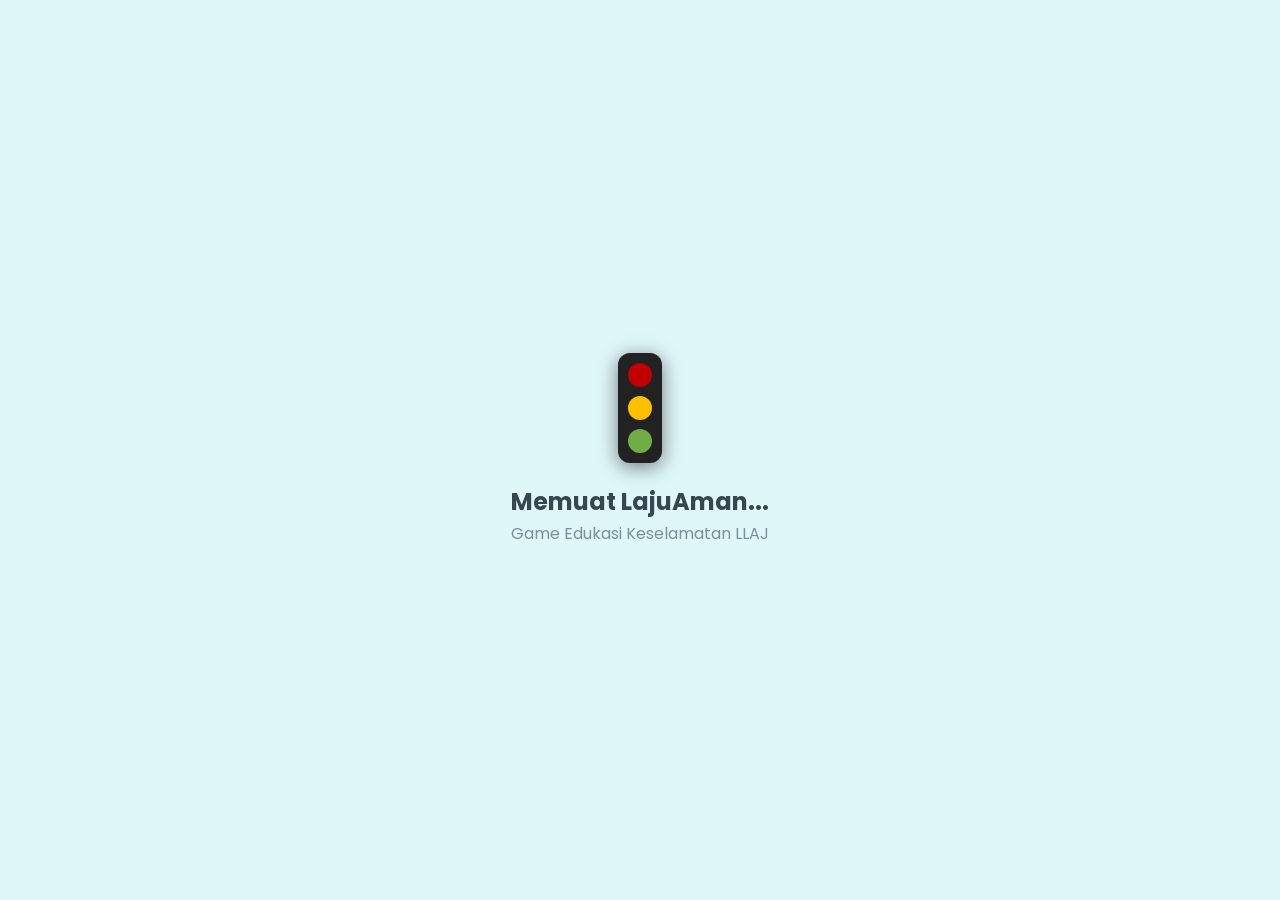
==== commit 332d6f20: "add" ====
--- a/index.html
+++ b/index.html
@@ -6,6 +6,14 @@
     <title>LajuAman - Game Edukasi Keselamatan Lalu Lintas</title>
     <meta name="description" content="Game edukasi interaktif keselamatan lalu lintas untuk pelajar Indonesia. Belajar UU No. 22 Tahun 2009 dengan cara yang menyenangkan.">
     <link href="https://fonts.googleapis.com/css2?family=Poppins:wght@400;600;700;800&display=swap" rel="stylesheet">
+    <script src="https://cdn.tailwindcss.com"></script>
+    <script>
+        tailwind.config = {
+            corePlugins: { preflight: false }
+        }
+    </script>
+    <!-- Lucide Icons untuk Desain Ikon Modern -->
+    <script src="https://unpkg.com/lucide@latest"></script>
     <link rel="stylesheet" href="assets/css/main.css">
 </head>
 <body>
@@ -100,6 +108,30 @@
                         <span class="game-card-tag">20 Soal</span>
                     </div>
                 </button>
+                <button class="game-card" onclick="app.startGame('puzzle')">
+                    <img src="assets/image/maskot.png" alt="Puzzle" class="game-card-img">
+                    <div class="game-card-body">
+                        <h3>🧩 Traffic Tap Puzzle</h3>
+                        <p>Kelola persimpangan padat! Ketuk mobil untuk mengatur lalu lintas.</p>
+                        <span class="game-card-tag">8 Level</span>
+                    </div>
+                </button>
+                <button class="game-card" onclick="app.startGame('slowcars')">
+                    <img src="assets/image/perempatan.png" alt="Slow Cars" class="game-card-img">
+                    <div class="game-card-body">
+                        <h3>🚗 Slow Cars Puzzle</h3>
+                        <p>Atur kecepatan mobil agar tidak tabrakan di persimpangan!</p>
+                        <span class="game-card-tag">Tak Terbatas</span>
+                    </div>
+                </button>
+                <button class="game-card" onclick="app.startGame('bus')">
+                    <img src="assets/image/bg-main.png" alt="Bus Simulator" class="game-card-img">
+                    <div class="game-card-body">
+                        <h3>🚌 Supir Bus Cilik</h3>
+                        <p>Antar siswa ke sekolah dengan aman! Patuhi rambu lalu lintas.</p>
+                        <span class="game-card-tag">Simulator</span>
+                    </div>
+                </button>
             </div>
         </main>
     </div>
@@ -258,6 +290,318 @@
         </div>
     </div>
 
+    <!-- PUZZLE SCREEN (Traffic Tap Puzzle) -->
+    <div id="puzzle-screen" class="screen">
+        <div class="puzzle-header">
+            <button class="btn-back" onclick="app.quitGame()">✕</button>
+            <div class="puzzle-title">🚦 PENGENDALI LALU LINTAS</div>
+            <div class="puzzle-stats">
+                <div class="puzzle-stat-box">
+                    <span>Target</span>
+                    <strong id="pzl-target">0</strong>
+                </div>
+                <div class="puzzle-stat-box">
+                    <span>Lolos</span>
+                    <strong id="pzl-score" style="color:var(--success)">0</strong>
+                </div>
+            </div>
+            <div class="puzzle-controls">
+                <button id="pzl-btn-sound" class="pzl-icon-btn">🔊</button>
+                <button id="pzl-btn-pause" class="pzl-icon-btn">⏸️</button>
+            </div>
+        </div>
+        
+        <div class="puzzle-game-area" style="display: flex; align-items: center; justify-content: center; padding: 10px;">
+            <canvas id="puzzleCanvas" width="800" height="600" style="width: 100%; max-width: 800px; height: auto; aspect-ratio: 4/3; object-fit: contain; box-shadow: 0 10px 25px rgba(0,0,0,0.3); border-radius: 12px;"></canvas>
+            
+            <!-- Level Select Overlay -->
+            <div id="pzl-level-select" class="pzl-overlay">
+                <div class="pzl-modal">
+                    <div class="pzl-icon-bounce">🚗</div>
+                    <h2>PILIH LEVEL</h2>
+                    <p>Kelola persimpangan lalu lintas agar aman!</p>
+                    <div class="pzl-levels-grid" id="pzl-levels-container">
+                        <!-- Levels injected here -->
+                    </div>
+                </div>
+            </div>
+
+            <!-- Start Level Overlay -->
+            <div id="pzl-start-menu" class="pzl-overlay hidden">
+                <div class="pzl-modal">
+                    <h2 id="pzl-lvl-title">LEVEL 1</h2>
+                    <p id="pzl-lvl-desc" style="margin-bottom:15px">Target: Loloskan 10 Mobil</p>
+                    <div class="pzl-guide">
+                        <div class="pzl-guide-item" style="border-color:#3b82f6"><span style="font-size:24px">🚗</span><br>Normal</div>
+                        <div class="pzl-guide-item" style="border-color:#ef4444"><span style="font-size:24px">🛑</span><br>Berhenti</div>
+                        <div class="pzl-guide-item" style="border-color:#f59e0b"><span style="font-size:24px">⚡</span><br>Ngebut!</div>
+                    </div>
+                    <p style="font-size:12px; margin-bottom:20px">💡 Ketuk mobil untuk mengubah kecepatan</p>
+                    <button id="pzl-btn-play" class="btn btn-primary">MULAI MENGATUR</button>
+                    <button class="btn btn-outline" onclick="document.getElementById('pzl-start-menu').classList.add('hidden'); document.getElementById('pzl-level-select').classList.remove('hidden');" style="margin-top:10px">Kembali</button>
+                </div>
+            </div>
+
+            <!-- Game Over Overlay -->
+            <div id="pzl-game-over" class="pzl-overlay hidden" style="background:rgba(192,0,0,0.8)">
+                <div class="pzl-modal">
+                    <div class="pzl-icon-shake">💥</div>
+                    <h2 style="color:var(--danger-light)">TABRAKAN!</h2>
+                    <p style="margin-bottom:20px">Lalu lintas tidak aman.</p>
+                    <div class="pzl-result-box">
+                        <p>Mobil Lolos: <strong id="pzl-final-score">0</strong></p>
+                    </div>
+                    <button id="pzl-btn-restart" class="btn btn-primary">ULANGI LEVEL</button>
+                    <button class="btn btn-outline" onclick="TrafficPuzzle.showLevelSelect()" style="margin-top:10px">Pilih Level</button>
+                </div>
+            </div>
+
+            <!-- Level Complete Overlay -->
+            <div id="pzl-level-complete" class="pzl-overlay hidden" style="background:rgba(112,173,71,0.8)">
+                <div class="pzl-modal">
+                    <div class="pzl-icon-bounce">🏆</div>
+                    <h2>LEVEL SELESAI!</h2>
+                    <p style="margin-bottom:20px">Persimpangan aman terkendali.</p>
+                    <div class="pzl-stars-container" id="pzl-stars-display">⭐⭐⭐</div>
+                    <button id="pzl-btn-next" class="btn btn-primary">LEVEL SELANJUTNYA</button>
+                    <button class="btn btn-outline" onclick="TrafficPuzzle.showLevelSelect()" style="margin-top:10px">Pilih Level</button>
+                </div>
+            </div>
+
+            <!-- Pause Overlay -->
+            <div id="pzl-pause-screen" class="pzl-overlay hidden">
+                <div class="pzl-modal">
+                    <div style="font-size:50px; margin-bottom:10px">⏸️</div>
+                    <h2>GAME DIJEDA</h2>
+                    <button id="pzl-btn-resume" class="btn btn-primary" style="margin-top:20px">LANJUTKAN</button>
+                </div>
+            </div>
+        </div>
+    </div>
+
+    
+    <!-- SLOW CARS SCREEN -->
+    <div id="slowcars-screen" class="screen">
+        <div class="puzzle-header">
+            <button class="btn-back" onclick="app.quitGame()">✕</button>
+            <div class="puzzle-title">🚗 SLOW CARS PUZZLE</div>
+            <div class="puzzle-stats">
+                <div class="puzzle-stat-box">
+                    <span>Skor</span>
+                    <strong id="slw-score-display">0</strong>
+                </div>
+                <div class="puzzle-stat-box">
+                    <span>Tertinggi</span>
+                    <strong id="slw-highscore-display" style="color:var(--success)">0</strong>
+                </div>
+            </div>
+            <div class="puzzle-controls">
+                <button id="slw-btn-sound" class="pzl-icon-btn">🔊</button>
+                <button id="slw-btn-pause" class="pzl-icon-btn">⏸️</button>
+            </div>
+        </div>
+        
+        <div class="puzzle-game-area">
+            <canvas id="slowCarsCanvas" width="800" height="600" style="width: 100%; max-width: 800px; height: auto; aspect-ratio: 4/3; object-fit: contain; display: block; margin: 0 auto; box-shadow: 0 10px 25px rgba(0,0,0,0.3); border-radius: 12px;"></canvas>
+            
+            <!-- Start Modal -->
+            <div id="slw-start-menu" class="pzl-overlay">
+                <div class="pzl-modal">
+                    <div class="pzl-icon-bounce">🚗</div>
+                    <h2>SLOW CARS</h2>
+                    <p>Atur kecepatan mobil agar tidak tabrakan di persimpangan!</p>
+                    <p style="font-size:12px; margin-bottom:20px">💡 Ketuk mobil untuk mengganti: Normal ➔ Cepat ➔ Berhenti</p>
+                    <button id="slw-btn-play" class="btn btn-primary">MULAI MAIN</button>
+                </div>
+            </div>
+
+            <!-- Game Over Modal -->
+            <div id="slw-game-over-screen" class="pzl-overlay hidden" style="background:rgba(192,0,0,0.8)">
+                <div class="pzl-modal">
+                    <div class="pzl-icon-shake">💥</div>
+                    <h2 style="color:var(--danger-light)">TABRAKAN!</h2>
+                    <p style="margin-bottom:20px">Lalu lintas menjadi kacau.</p>
+                    <div class="pzl-result-box">
+                        <p>Skor Anda: <strong id="slw-final-score">0</strong></p>
+                        <p>Skor Tertinggi: <strong id="slw-final-highscore">0</strong></p>
+                    </div>
+                    <button id="slw-btn-restart" class="btn btn-primary">MAIN LAGI</button>
+                </div>
+            </div>
+
+            <!-- Pause Modal -->
+            <div id="slw-pause-screen" class="pzl-overlay hidden">
+                <div class="pzl-modal">
+                    <div style="font-size:50px; margin-bottom:10px">⏸️</div>
+                    <h2>GAME DIJEDA</h2>
+                    <button id="slw-btn-resume" class="btn btn-primary" style="margin-top:20px">LANJUTKAN</button>
+                </div>
+            </div>
+        </div>
+    </div>
+
+    
+    
+    <!-- BUS SCREEN -->
+    <div id="bus-screen" class="screen">
+        <header class="game-header" style="position:absolute; top:0; left:0; width:100%; z-index:50;">
+            <button class="btn-back" onclick="app.quitGame()">✕</button>
+        </header>
+        <div class="h-screen w-screen flex items-center justify-center overflow-hidden md:p-6 bg-gradient-to-br from-slate-950 to-emerald-950">
+            <!-- Kontainer Utama Game -->
+    <div class="relative w-full h-full md:h-auto max-w-4xl bg-slate-900 md:rounded-[32px] overflow-hidden border-0 md:border-4 border-emerald-600/30 flex flex-col md:shadow-2xl">
+        
+        <!-- Header Dashboard Edukasi Premium -->
+        <div class="bg-gradient-to-r from-emerald-600 to-teal-600 px-6 py-4 flex justify-between items-center text-white z-10 shadow-lg">
+            <div class="flex items-center gap-3">
+                <div class="bg-slate-950/40 p-2 rounded-full text-yellow-300 shadow-inner">
+                    <i data-lucide="bus" class="w-6 h-6"></i>
+                </div>
+                <div>
+                    <h1 class="font-bubble text-lg md:text-2xl tracking-wide text-white">SUPIR BUS CILIK</h1>
+                </div>
+            </div>
+            
+            <!-- Dashboard Skor, SIM & Kecepatan -->
+            <div class="flex items-center gap-2 md:gap-6 text-white font-bubble">
+                <div class="bg-slate-950/50 px-2 py-1.5 md:px-3.5 rounded-2xl flex items-center gap-1 border border-white/10 shadow-inner">
+                    <i data-lucide="star" class="text-yellow-400 w-3 h-3 md:w-4 md:h-4 fill-yellow-400"></i>
+                    <span id="bus-score-display" class="text-[10px] md:text-sm">0</span>
+                </div>
+                <div class="bg-slate-950/50 px-2 py-1.5 md:px-3.5 rounded-2xl flex items-center gap-1 border border-white/10 shadow-inner">
+                    <i data-lucide="shield-check" class="text-emerald-400 w-3 h-3 md:w-4 md:h-4"></i>
+                    <span id="bus-points-display" class="text-[10px] md:text-sm">3</span>
+                </div>
+                <div id="speedo-container" class="bg-slate-950/50 px-2 py-1 md:px-3.5 md:py-1.5 rounded-2xl flex flex-col items-center justify-center border border-white/10 min-w-[50px] md:min-w-[85px] shadow-inner transition-colors duration-300">
+                    <span class="text-[6px] md:text-[8px] font-sans text-slate-300 font-bold uppercase tracking-wider">Spedo</span>
+                    <span id="bus-speedo-display" class="text-[9px] md:text-sm text-emerald-400">0 km/h</span>
+                </div>
+            </div>
+
+            <!-- Kontrol Audio -->
+            <button id="bus-btn-sound" class="p-2.5 bg-slate-950/50 hover:bg-slate-900/60 active:scale-95 transition-all rounded-xl text-yellow-300 border border-white/10" title="Suara">
+                <i data-lucide="volume-2" id="bus-icon-sound"></i>
+            </button>
+        </div>
+
+        <!-- Area Simulasi Canvas Utama -->
+        <div class="relative w-full flex-1 md:aspect-[4/3] bg-emerald-900 flex items-center justify-center overflow-hidden">
+            <!-- Kanvas Simulasi Jalan Utama -->
+            <canvas id="busCanvas" width="800" height="600" class="w-full h-full object-contain"></canvas>
+
+            <!-- Overlay Menu Utama (Mulai Mengemudi) -->
+            <div id="bus-start-menu" class="absolute inset-0 bg-slate-950/80 backdrop-blur-sm flex flex-col items-center justify-center p-6 text-center z-20 transition-all duration-500">
+                <div class="bg-slate-900 border-2 border-emerald-500/30 p-8 rounded-[32px] max-w-md shadow-2xl scale-100 transition-all duration-300">
+                    <div class="w-20 h-20 bg-emerald-500/10 border-2 border-emerald-500 rounded-full flex items-center justify-center mx-auto mb-4 animate-bounce">
+                        <i data-lucide="shield-alert" class="w-12 h-12 text-emerald-400"></i>
+                    </div>
+                    <h2 class="text-2xl md:text-3xl font-bubble text-white mb-1">SIM Cilik Mengemudi 🪪</h2>
+                    <p class="text-emerald-400 text-[10px] font-bold uppercase tracking-wider mb-4">Edisi Tertib & Bebas Pusing</p>
+                    
+                    <p class="text-slate-300 text-xs md:text-sm mb-6 leading-relaxed font-bold">
+                        Bantu jemput anak-anak di halte dan antarkan mereka ke sekolah. Patuhi rambu lalu lintas, kurangi kecepatan, beri jalan kendaraan darurat, dan sayangi sesama makhluk hidup!
+                    </p>
+                    
+                    <!-- Aturan Edukatif Rambu Driver -->
+                    <div class="grid grid-cols-3 gap-2 mb-6 text-[10px] font-extrabold text-slate-200">
+                        <div class="bg-slate-950/60 border border-emerald-500/20 p-2.5 rounded-xl">
+                            <span class="block text-red-500 text-base mb-1">🚥</span>
+                            Henti Total Saat Lampu Merah
+                        </div>
+                        <div class="bg-slate-950/60 border border-emerald-500/20 p-2.5 rounded-xl">
+                            <span class="block text-blue-500 text-base mb-1">⚠️ 30</span>
+                            Rem < 30 km/h Lewati Kamera Radar
+                        </div>
+                        <div class="bg-slate-950/60 border border-emerald-500/20 p-2.5 rounded-xl">
+                            <span class="block text-amber-500 text-base mb-1">🚒 🐈</span>
+                            Minggir untuk Ambulans & Rem untuk Hewan
+                        </div>
+                    </div>
+
+                    <button id="bus-btn-play" class="w-full py-4 bg-gradient-to-r from-emerald-500 to-teal-500 hover:from-emerald-400 hover:to-teal-400 active:scale-[0.98] transition-all text-white font-bubble rounded-2xl shadow-lg shadow-emerald-950/30 tracking-wider text-base">
+                        SAYA SIAP BERKENDARA! 🚌
+                    </button>
+                </div>
+            </div>
+
+            <!-- Balon Panduan Mengapung (Sangat Halus & Tenang) -->
+            <div id="bus-tutorial-bubble" class="absolute top-4 left-4 bg-slate-900/95 border border-emerald-500/30 px-4 py-3 rounded-2xl text-xs text-slate-200 font-bold max-w-[280px] shadow-lg pointer-events-none transition-all duration-300">
+                💡 <span class="text-emerald-400 font-bubble">Misi Utama:</span> Tekan tombol <b class="text-emerald-400">GAS</b> atau tombol <b class="text-yellow-400">Panah Atas</b> untuk menjalankan bus. Dekati halte perlahan!
+            </div>
+
+            <!-- Overlay Selesai Rute (Win Screen) -->
+            <div id="bus-win-screen" class="absolute inset-0 bg-slate-950/70 backdrop-blur-sm flex flex-col items-center justify-center p-6 text-center z-20 hidden">
+                <div class="bg-slate-900 border-2 border-emerald-500/30 p-8 rounded-[32px] max-w-sm shadow-2xl">
+                    <div class="w-16 h-16 bg-emerald-500/10 border-2 border-emerald-500 rounded-full flex items-center justify-center mx-auto mb-4 animate-bounce">
+                        <i data-lucide="award" class="w-8 h-8 text-emerald-400 fill-emerald-400"></i>
+                    </div>
+                    <h2 class="text-2xl font-bubble text-emerald-400 mb-1">PENGEMUDI TELADAN! 🎉</h2>
+                    <p class="text-slate-400 text-xs font-bold uppercase tracking-wider mb-4">Semua Siswa Selamat Sampai Tujuan</p>
+                    <p id="bus-win-description" class="text-slate-300 text-xs md:text-sm mb-6 leading-relaxed font-bold">Luar biasa! Mengemudi dengan stabil, selalu mematuhi rambu jalan, dan mendarat di halte dengan sangat halus.</p>
+                    
+                    <button id="bus-btn-next" class="w-full py-3.5 bg-gradient-to-r from-emerald-500 to-teal-500 hover:from-emerald-400 hover:to-teal-400 active:scale-[0.98] transition-all text-white font-bubble rounded-2xl shadow-md text-sm md:text-base">
+                        ULANGI PERJALANAN! 🌟
+                    </button>
+                </div>
+            </div>
+
+            <!-- Overlay Pelanggaran / Lisensi Dicabut (Lose Screen) -->
+            <div id="bus-lose-screen" class="absolute inset-0 bg-slate-950/70 backdrop-blur-sm flex flex-col items-center justify-center p-6 text-center z-20 hidden">
+                <div class="bg-slate-900 border-2 border-red-500/30 p-8 rounded-[32px] max-w-sm shadow-2xl">
+                    <div class="w-16 h-16 bg-red-100/10 border-2 border-red-500 rounded-full flex items-center justify-center mx-auto mb-4">
+                        <i data-lucide="alert-triangle" class="w-8 h-8 text-red-500"></i>
+                    </div>
+                    <h2 class="text-2xl font-bubble text-red-500 mb-1">SIM KAMU DICABUT! 🛑</h2>
+                    <p class="text-slate-400 text-xs font-bold uppercase tracking-wider mb-4">Terlalu Banyak Pelanggaran</p>
+                    <p id="bus-lose-description" class="text-slate-300 text-xs md:text-sm mb-6 leading-relaxed font-bold">Aduh! Anda terpaksa ditilang karena berkendara terlalu kencang atau melanggar lampu merah. Mari belajar tertib lagi!</p>
+                    
+                    <button id="bus-btn-retry" class="w-full py-3.5 bg-gradient-to-r from-red-600 to-rose-600 hover:from-red-500 hover:to-rose-500 active:scale-[0.98] transition-all text-white font-bubble rounded-2xl shadow-md text-sm md:text-base">
+                        BELAJAR KEMBALI 💪
+                    </button>
+                </div>
+            </div>
+        </div>
+
+        <!-- Panel Kontrol Pengemudi (Gas, Rem, Klakson, Setir Lajur) -->
+        <div id="bus-controls-panel" class="bg-slate-950 border-t border-slate-800 p-2 md:p-4 grid grid-cols-4 gap-1 md:gap-3 z-10 opacity-40 cursor-not-allowed pointer-events-none transition-all duration-300">
+            <!-- Pindah Lajur Kiri -->
+            <button id="bus-btn-steer-left" class="py-2 md:py-4 bg-slate-800 hover:bg-slate-700 active:scale-95 transition-all rounded-xl md:rounded-2xl text-white font-bubble text-[9px] md:text-xs border-b-4 md:border-b-8 border-slate-900 flex flex-col items-center justify-center gap-1 shadow-md">
+                <i data-lucide="chevron-left" class="w-4 h-4 md:w-5 md:h-5"></i>
+                <span class="hidden md:inline">◀ LAJUR KIRI</span>
+                <span class="md:hidden">◀ KIRI</span>
+                <span class="hidden md:block text-[7px] font-sans font-bold text-slate-400 uppercase">Hindari Rintangan</span>
+            </button>
+            
+            <!-- Pedal Rem -->
+            <button id="bus-btn-brake" class="py-2 md:py-4 bg-rose-600 hover:bg-rose-500 active:scale-95 transition-all rounded-xl md:rounded-2xl text-white font-bubble text-[9px] md:text-xs border-b-4 md:border-b-8 border-rose-800 flex flex-col items-center justify-center gap-1 shadow-md">
+                <i data-lucide="circle-dot" class="w-4 h-4 md:w-5 md:h-5"></i>
+                <span class="hidden md:inline">🛑 PEDAL REM</span>
+                <span class="md:hidden">🛑 REM</span>
+                <span class="hidden md:block text-[7px] font-sans font-bold text-rose-100 uppercase">Hentikan Bus</span>
+            </button>
+            
+            <!-- Tombol Klakson -->
+            <button id="bus-btn-horn" class="py-2 md:py-4 bg-blue-500 hover:bg-blue-400 active:scale-95 transition-all rounded-xl md:rounded-2xl text-white font-bubble text-[9px] md:text-xs border-b-4 md:border-b-8 border-blue-700 flex flex-col items-center justify-center gap-1 shadow-md">
+                <i data-lucide="volume-2" class="w-4 h-4 md:w-5 md:h-5"></i>
+                <span class="hidden md:inline">📯 KLAKSON</span>
+                <span class="md:hidden">📯 KLAKSON</span>
+                <span class="hidden md:block text-[7px] font-sans font-bold text-blue-100 uppercase">Beri Peringatan</span>
+            </button>
+
+            <!-- Pedal Gas -->
+            <button id="bus-btn-gas" class="py-2 md:py-4 bg-emerald-500 hover:bg-emerald-400 active:scale-95 transition-all rounded-xl md:rounded-2xl text-white font-bubble text-[9px] md:text-xs border-b-4 md:border-b-8 border-emerald-700 flex flex-col items-center justify-center gap-1 shadow-md">
+                <i data-lucide="chevrons-up" class="w-4 h-4 md:w-5 md:h-5"></i>
+                <span class="hidden md:inline">⚡ PEDAL GAS</span>
+                <span class="md:hidden">⚡ GAS</span>
+                <span class="hidden md:block text-[7px] font-sans font-bold text-emerald-950 uppercase">Tahan Untuk Jalan</span>
+            </button>
+        </div>
+    </div>
+
+    </div>
+        </div>
+    </div>
+
     <!-- BADGE NOTIFICATION POPUP -->
     <div id="badge-notification" class="badge-notification hidden">
         <div class="badge-notif-icon">🏅</div>
@@ -271,6 +615,9 @@
     <div id="ui-combo-popup" class="combo-popup hidden">🔥 COMBO! +5</div>
 
     <script src="assets/js/scenarios.js"></script>
+    <script src="assets/js/traffic-puzzle.js"></script>
+    <script src="assets/js/slow-cars.js"></script>
+    <script src="assets/js/bus.js"></script>
     <script src="assets/js/main.js"></script>
 </body>
 </html>
--- a/assets/css/main.css
+++ b/assets/css/main.css
@@ -5,25 +5,30 @@
    ============================================================ */
 
 :root {
-    --bg-primary:    #0F2A52;
-    --bg-secondary:  #162E5A;
-    --bg-card:       rgba(30, 74, 138, 0.6);
-    --bg-card-solid: #1E4A8A;
-    --accent:        #FFC000;
-    --accent-dark:   #CC9A00;
-    --success:       #70AD47;
-    --success-dark:  #4E7A30;
-    --danger:        #C00000;
-    --danger-light:  #FF4444;
-    --text-primary:  #FFFFFF;
-    --text-muted:    #8CB4E0;
-    --glass:         rgba(255, 255, 255, 0.08);
-    --glass-border:  rgba(255, 255, 255, 0.12);
-    --shadow:        0 8px 32px rgba(0, 0, 0, 0.3);
-    --radius:        16px;
-    --radius-sm:     10px;
-    --radius-xs:     6px;
-    --font:          'Poppins', Arial, sans-serif;
+    /* Soft Pastel Color Palette */
+    --bg-primary:    #E0F7FA;     /* Soft Light Cyan/Mint */
+    --bg-secondary:  #B2EBF2;     /* Baby Blue */
+    --bg-card:       rgba(255, 255, 255, 0.85); /* Glass White */
+    --bg-card-solid: #FFFFFF;     /* Solid White */
+    --accent:        #FFD54F;     /* Soft Yellow/Peach */
+    --accent-dark:   #FFC107;     /* Deeper Yellow */
+    --success:       #81C784;     /* Soft Mint Green */
+    --success-dark:  #66BB6A;
+    --danger:        #FF8A80;     /* Soft Red/Salmon */
+    --danger-light:  #FFCDD2;
+    --text-primary:  #37474F;     /* Dark Gray for readability on light */
+    --text-muted:    #78909C;     /* Muted Blue-Gray */
+    --glass:         rgba(255, 255, 255, 0.7);
+    --glass-border:  rgba(255, 255, 255, 0.9);
+    --shadow:        0 10px 40px rgba(0, 150, 136, 0.12); /* Soft Teal Shadow */
+    
+    /* Bubbly, Rounded Shapes */
+    --radius:        32px;
+    --radius-sm:     24px;
+    --radius-xs:     16px;
+    
+    /* Child-friendly Typography */
+    --font:          'Poppins', 'Quicksand', 'Comic Sans MS', sans-serif;
 }
 
 * { box-sizing: border-box; margin: 0; padding: 0; }
@@ -261,11 +266,15 @@
     object-fit: cover;
     flex-shrink: 0;
 }
+@media (max-width: 380px) {
+    .game-card { flex-direction: column; align-items: center; text-align: center; }
+    .game-card-img { width: 100%; height: 120px; }
+}
 .game-card-body {
     padding: 12px 16px; flex: 1;
     display: flex; flex-direction: column; justify-content: center;
 }
-.game-card-body h3 { font-size: 14px; font-weight: 700; margin-bottom: 4px; }
+.game-card-body h3 { font-size: 16px; font-weight: 700; margin-bottom: 4px; }
 .game-card-body p { font-size: 12px; color: var(--text-muted); margin-bottom: 6px; }
 .game-card-tag {
     display: inline-block;
@@ -634,3 +643,107 @@
     .card-label { font-size: 14px; }
     .scenario-img { height: 150px; }
 }
+
+/* ============ PUZZLE SCREEN (TRAFFIC TAP) ============ */
+#puzzle-screen {
+    background: #0f172a; /* Slate 900 */
+    color: white;
+}
+.puzzle-header {
+    display: flex; align-items: center; justify-content: space-between;
+    padding: 12px 16px;
+    background: #1e293b;
+    border-bottom: 1px solid #334155;
+}
+.puzzle-title {
+    font-size: 16px; font-weight: 800; color: #fbbf24;
+    letter-spacing: 1px;
+}
+.puzzle-stats {
+    display: flex; gap: 15px;
+}
+.puzzle-stat-box {
+    text-align: center;
+}
+.puzzle-stat-box span {
+    display: block; font-size: 10px; color: #94a3b8; text-transform: uppercase; font-weight: 700;
+}
+.puzzle-stat-box strong {
+    font-size: 20px; color: #38bdf8;
+}
+.puzzle-controls { display: flex; gap: 8px; }
+.pzl-icon-btn {
+    background: #334155; border: none; color: white; border-radius: 8px;
+    width: 36px; height: 36px; cursor: pointer; transition: 0.2s;
+}
+.pzl-icon-btn:hover { background: #475569; }
+
+.puzzle-game-area {
+    position: relative;
+    width: 100%;
+    aspect-ratio: 4/3;
+    background: #14532d;
+    overflow: hidden;
+    flex: 1;
+    display: flex; justify-content: center; align-items: center;
+}
+#puzzleCanvas {
+    width: 100%; height: 100%;
+    object-fit: contain;
+    cursor: pointer;
+    box-shadow: 0 20px 40px rgba(0,0,0,0.5);
+}
+
+.pzl-overlay {
+    position: absolute; inset: 0;
+    background: rgba(15, 23, 42, 0.85);
+    backdrop-filter: blur(4px);
+    display: flex; flex-direction: column; justify-content: center; align-items: center;
+    z-index: 20;
+    padding: 20px; text-align: center;
+}
+.pzl-modal {
+    background: rgba(30, 41, 59, 0.95);
+    border: 1px solid rgba(255, 255, 255, 0.1);
+    padding: 24px; border-radius: 16px;
+    max-width: 400px; width: 100%;
+    box-shadow: 0 25px 50px rgba(0,0,0,0.5);
+    animation: pzlScaleIn 0.3s cubic-bezier(0.175, 0.885, 0.32, 1.275);
+}
+@keyframes pzlScaleIn {
+    from { opacity: 0; transform: scale(0.9); }
+    to { opacity: 1; transform: scale(1); }
+}
+
+.pzl-icon-bounce { font-size: 40px; animation: gentle-bounce 2s infinite; margin-bottom: 10px; }
+.pzl-icon-shake { font-size: 40px; animation: shake 0.5s; margin-bottom: 10px; }
+
+.pzl-levels-grid {
+    display: grid; grid-template-columns: repeat(4, 1fr); gap: 10px;
+    margin-top: 20px;
+}
+.pzl-level-btn {
+    background: #334155; border: 2px solid #475569; color: white;
+    padding: 10px 0; border-radius: 8px; font-weight: 700; font-size: 18px;
+    cursor: pointer; transition: 0.2s;
+}
+.pzl-level-btn:hover:not(:disabled) { background: #475569; border-color: #64748b; }
+.pzl-level-btn:active:not(:disabled) { transform: scale(0.95); }
+.pzl-level-btn:disabled { opacity: 0.5; cursor: not-allowed; }
+.pzl-level-btn.completed { background: rgba(112, 173, 71, 0.2); border-color: #70AD47; color: #70AD47; }
+.pzl-level-btn .pzl-lvl-stars { font-size: 10px; display: block; margin-top: 4px; color: #fbbf24; }
+
+.pzl-guide {
+    display: flex; justify-content: center; gap: 10px; margin-bottom: 15px;
+}
+.pzl-guide-item {
+    background: rgba(0,0,0,0.3); border: 1px solid; border-radius: 8px;
+    padding: 10px; font-size: 11px; font-weight: 700; flex: 1;
+}
+
+.pzl-result-box {
+    background: rgba(0,0,0,0.3); padding: 12px; border-radius: 8px; margin-bottom: 20px;
+}
+.pzl-stars-container {
+    font-size: 32px; letter-spacing: 5px; margin-bottom: 20px;
+}
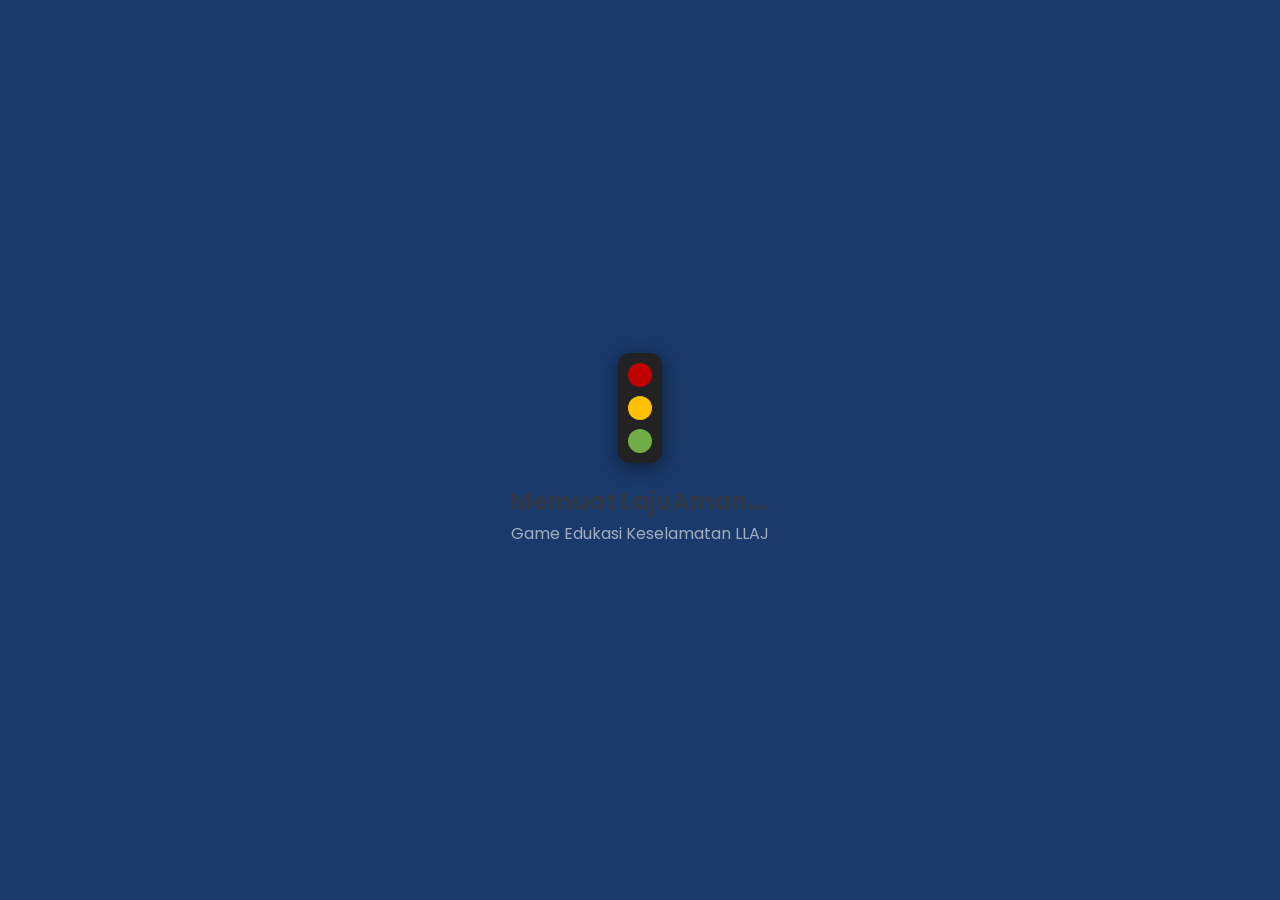
==== commit ecc44982: "add" ====
--- a/index.html
+++ b/index.html
@@ -33,47 +33,138 @@
 
     <!-- MAIN MENU -->
     <div id="main-menu" class="screen">
-        <div class="hero-section">
-            <div class="hero-overlay"></div>
-            <div class="hero-content">
-                <img src="assets/image/maskot.png" alt="Maskot LajuAman" class="menu-maskot" id="menu-maskot">
-                <div class="hero-text">
-                    <h1 class="logo-text">🚦 LAJUAMAN</h1>
-                    <p class="tagline">"Jadilah Pelopor Keselamatan"</p>
-                </div>
-            </div>
-        </div>
-
-        <main class="menu-main">
-            <div class="input-group">
-                <label for="player-name">👤 Nama Pengendara:</label>
-                <input type="text" id="player-name" placeholder="Masukkan nama Anda..." autocomplete="off" maxlength="20">
-            </div>
-
-            <div class="player-stats-bar" id="player-stats-bar" style="display:none;">
-                <span id="ui-home-level">🎒 Siswa</span>
-                <span id="ui-home-points">⭐ 0 Poin</span>
-            </div>
-
-            <div class="menu-cards">
-                <button class="menu-card card-bermain" onclick="app.showScreen('game-menu')">
-                    <div class="card-icon">🎮</div>
-                    <div class="card-label">Area Bermain</div>
-                    <div class="card-desc">Uji pengetahuan lalu lintas</div>
-                </button>
-                <button class="menu-card card-belajar" onclick="app.showScreen('belajar-menu')">
-                    <div class="card-icon">📚</div>
-                    <div class="card-label">Area Belajar</div>
-                    <div class="card-desc">Pelajari rambu & UU LLAJ</div>
-                </button>
-            </div>
-
-            <div class="bottom-actions">
-                <button class="btn-icon" onclick="app.showScreen('leaderboard')">🏆 Leaderboard</button>
-                <button class="btn-icon" onclick="app.showScreen('badge-screen')">🏅 Badge Saya</button>
-            </div>
+        <!-- Top Profile Header -->
+        <header class="app-header">
+            <div class="header-top">
+                <div class="logo-small">🚦 LajuAman</div>
+                <div style="display: flex; gap: 8px;">
+                    <button class="btn-icon-small" onclick="app.toggleFullScreen()" title="Full Screen">
+                        <i data-lucide="maximize"></i>
+                    </button>
+                    <button class="btn-icon-small" onclick="app.showScreen('belajar-menu')">
+                        <i data-lucide="info"></i>
+                    </button>
+                </div>
+            </div>
+            <div class="profile-section">
+                <div class="profile-avatar-wrap">
+                    <img src="assets/image/maskot.png" alt="Avatar" class="profile-avatar">
+                </div>
+                <div class="profile-info">
+                    <input type="text" id="player-name" class="profile-name-input" placeholder="Ketik Nama Anda..." autocomplete="off" maxlength="20">
+                    <span class="profile-tagline">@pelopor_keselamatan</span>
+                </div>
+            </div>
+        </header>
+
+        <main class="dashboard-main">
+            <!-- Stats Wrapper -->
+            <div id="player-stats-bar" style="display:none;">
+                <div class="stats-grid">
+                    <div class="stat-card level-card">
+                        <div class="stat-icon">🎒</div>
+                        <div class="stat-data">
+                            <span class="stat-label">Level</span>
+                            <strong class="stat-value" id="ui-home-level">Siswa</strong>
+                        </div>
+                    </div>
+                    <div class="stat-card points-card">
+                        <div class="stat-icon">⭐</div>
+                        <div class="stat-data">
+                            <span class="stat-label">Total Poin</span>
+                            <strong class="stat-value" id="ui-home-points">0</strong>
+                        </div>
+                    </div>
+                </div>
+            </div>
+
+            <!-- Recommended Games -->
+            <div class="section-header">
+                <h3>Area Bermain</h3>
+                <span>↓ Pilih Tantangan</span>
+            </div>
+
+            <div class="game-grid">
+                <button class="game-card-btn" onclick="app.startGame('skenario')">
+                    <div class="game-card-icon bg-blue">🚦</div>
+                    <span class="game-card-title">Skenario</span>
+                    <span class="game-card-subtitle">15 Situasi</span>
+                    <div class="play-btn-small">Main</div>
+                </button>
+                <button class="game-card-btn" onclick="app.startGame('tebak_rambu')">
+                    <div class="game-card-icon bg-red">🛑</div>
+                    <span class="game-card-title">Tebak Rambu</span>
+                    <span class="game-card-subtitle">Waktu Cepat</span>
+                    <div class="play-btn-small">Main</div>
+                </button>
+                <button class="game-card-btn" onclick="app.startGame('kuis')">
+                    <div class="game-card-icon bg-yellow">📝</div>
+                    <span class="game-card-title">Kuis UU</span>
+                    <span class="game-card-subtitle">20 Soal</span>
+                    <div class="play-btn-small">Main</div>
+                </button>
+                <button class="game-card-btn" onclick="app.startGame('puzzle')">
+                    <div class="game-card-icon bg-green">🧩</div>
+                    <span class="game-card-title">Traffic Tap</span>
+                    <span class="game-card-subtitle">Puzzle</span>
+                    <div class="play-btn-small">Main</div>
+                </button>
+                <button class="game-card-btn" onclick="app.startGame('slowcars')">
+                    <div class="game-card-icon bg-teal">🚗</div>
+                    <span class="game-card-title">Slow Cars</span>
+                    <span class="game-card-subtitle">Endless</span>
+                    <div class="play-btn-small">Main</div>
+                </button>
+                <button class="game-card-btn" onclick="app.startGame('bus')">
+                    <div class="game-card-icon bg-orange">🚌</div>
+                    <span class="game-card-title">Supir Bus</span>
+                    <span class="game-card-subtitle">Simulator</span>
+                    <div class="play-btn-small">Main</div>
+                </button>
+            </div>
+
+            <!-- Area Belajar -->
+            <div class="section-header" style="margin-top: 10px;">
+                <h3>Area Belajar</h3>
+                <span>Pahami Aturan</span>
+            </div>
+
+            <div class="game-grid">
+                <button class="game-card-btn" style="flex-direction: row; align-items: center; gap: 15px;" onclick="app.showBelajar()">
+                    <div class="game-card-icon bg-blue" style="margin: 0;">📖</div>
+                    <div>
+                        <span class="game-card-title" style="display:block;">Ensiklopedia</span>
+                        <span class="game-card-subtitle" style="margin:0;">10 Rambu</span>
+                    </div>
+                </button>
+                <button class="game-card-btn" style="flex-direction: row; align-items: center; gap: 15px;" onclick="app.showRangkumanUU()">
+                    <div class="game-card-icon bg-purple" style="margin: 0; background: #F3E8FF; color: #7E22CE;">📜</div>
+                    <div>
+                        <span class="game-card-title" style="display:block;">UU LLAJ</span>
+                        <span class="game-card-subtitle" style="margin:0;">Aturan Hukum</span>
+                    </div>
+                </button>
+            </div>
+
         </main>
-    </div>
+
+    </div>
+
+    <!-- Bottom Navigation (Global - outside any screen) -->
+    <nav id="bottom-nav" class="bottom-nav">
+        <button class="nav-item active" onclick="app.showScreen('main-menu')">
+            <i data-lucide="home"></i>
+            <span>Beranda</span>
+        </button>
+        <button class="nav-item" onclick="app.showScreen('leaderboard')">
+            <i data-lucide="trophy"></i>
+            <span>Top Skor</span>
+        </button>
+        <button class="nav-item" onclick="app.showScreen('badge-screen')">
+            <i data-lucide="award"></i>
+            <span>Badges</span>
+        </button>
+    </nav>
 
     <!-- GAME MENU (Sub-menu Area Bermain) -->
     <div id="game-menu" class="screen">
@@ -170,6 +261,9 @@
         <header class="game-header">
             <button class="btn-back" onclick="app.quitGame()">✕</button>
             <div class="stats">
+                <button class="btn-icon-small" onclick="app.toggleFullScreen()" style="width: 28px; height: 28px; color: var(--text-muted); background: transparent; padding: 0;">
+                    <i data-lucide="maximize" style="width: 18px; height: 18px;"></i>
+                </button>
                 <span id="ui-score">⭐ 0</span>
                 <span id="ui-combo" class="combo-badge hidden">🔥 0x</span>
             </div>
@@ -292,27 +386,46 @@
 
     <!-- PUZZLE SCREEN (Traffic Tap Puzzle) -->
     <div id="puzzle-screen" class="screen">
-        <div class="puzzle-header">
-            <button class="btn-back" onclick="app.quitGame()">✕</button>
-            <div class="puzzle-title">🚦 PENGENDALI LALU LINTAS</div>
-            <div class="puzzle-stats">
-                <div class="puzzle-stat-box">
-                    <span>Target</span>
-                    <strong id="pzl-target">0</strong>
-                </div>
-                <div class="puzzle-stat-box">
-                    <span>Lolos</span>
-                    <strong id="pzl-score" style="color:var(--success)">0</strong>
-                </div>
-            </div>
-            <div class="puzzle-controls">
-                <button id="pzl-btn-sound" class="pzl-icon-btn">🔊</button>
-                <button id="pzl-btn-pause" class="pzl-icon-btn">⏸️</button>
-            </div>
-        </div>
-        
-        <div class="puzzle-game-area" style="display: flex; align-items: center; justify-content: center; padding: 10px;">
-            <canvas id="puzzleCanvas" width="800" height="600" style="width: 100%; max-width: 800px; height: auto; aspect-ratio: 4/3; object-fit: contain; box-shadow: 0 10px 25px rgba(0,0,0,0.3); border-radius: 12px;"></canvas>
+        <div class="h-screen w-screen flex items-center justify-center overflow-hidden md:p-6 bg-gradient-to-br from-cyan-50 to-sky-100">
+            <div class="relative w-full h-full md:h-auto max-w-4xl bg-white md:rounded-[32px] overflow-hidden border-0 md:border-4 border-cyan-300 flex flex-col md:shadow-2xl">
+                
+                <!-- Header -->
+                <div class="bg-gradient-to-r from-cyan-400 to-sky-400 px-3 py-3 md:px-6 md:py-4 flex justify-between items-center text-white z-10 shadow-md">
+                    <div class="flex items-center gap-2 md:gap-3">
+                        <button class="bg-white/20 hover:bg-white/30 text-white rounded-full w-8 h-8 flex items-center justify-center transition-all" onclick="app.quitGame()" title="Tutup Game">
+                            <i data-lucide="x" class="w-5 h-5"></i>
+                        </button>
+                        <div class="bg-white/30 p-2 md:p-2.5 rounded-full text-yellow-200 shadow-inner hidden md:flex">
+                            <i data-lucide="gamepad-2" class="w-6 h-6"></i>
+                        </div>
+                        <div>
+                            <h1 class="font-bubble text-base md:text-xl tracking-wide text-white drop-shadow-sm">PENGENDALI LALU LINTAS</h1>
+                        </div>
+                    </div>
+                    
+                    <div class="flex items-center gap-1 md:gap-4 text-white font-bubble drop-shadow-sm">
+                        <div class="bg-white/20 px-2 py-1 md:px-3.5 md:py-1.5 rounded-xl flex flex-col items-center justify-center border border-white/30 shadow-inner">
+                            <span class="text-[7px] md:text-[8px] font-sans text-cyan-100 font-bold uppercase">Target</span>
+                            <span id="pzl-target" class="text-[10px] md:text-sm">0</span>
+                        </div>
+                        <div class="bg-white/20 px-2 py-1 md:px-3.5 md:py-1.5 rounded-xl flex items-center gap-1 border border-white/30 shadow-inner">
+                            <i data-lucide="check-circle" class="text-emerald-100 w-3 h-3 md:w-4 md:h-4"></i>
+                            <span id="pzl-score" class="text-[11px] md:text-sm text-yellow-100">0</span>
+                        </div>
+                    </div>
+
+                    <div class="flex items-center gap-1 md:gap-2">
+                        <button id="pzl-btn-sound" class="p-2 bg-white/20 hover:bg-white/30 active:scale-95 transition-all rounded-xl text-yellow-100 border border-white/30">
+                            🔊
+                        </button>
+                        <button id="pzl-btn-pause" class="p-2 bg-white/20 hover:bg-white/30 active:scale-95 transition-all rounded-xl text-yellow-100 border border-white/30">
+                            ⏸️
+                        </button>
+                    </div>
+                </div>
+                
+                <div class="relative w-full flex-1 md:aspect-[4/3] bg-emerald-900 flex items-center justify-center overflow-hidden">
+                    <canvas id="puzzleCanvas" width="800" height="600" class="w-full h-full object-contain"></canvas>
             
             <!-- Level Select Overlay -->
             <div id="pzl-level-select" class="pzl-overlay">
@@ -376,33 +489,54 @@
                     <button id="pzl-btn-resume" class="btn btn-primary" style="margin-top:20px">LANJUTKAN</button>
                 </div>
             </div>
+                </div>
+            </div>
         </div>
     </div>
 
     
     <!-- SLOW CARS SCREEN -->
     <div id="slowcars-screen" class="screen">
-        <div class="puzzle-header">
-            <button class="btn-back" onclick="app.quitGame()">✕</button>
-            <div class="puzzle-title">🚗 SLOW CARS PUZZLE</div>
-            <div class="puzzle-stats">
-                <div class="puzzle-stat-box">
-                    <span>Skor</span>
-                    <strong id="slw-score-display">0</strong>
-                </div>
-                <div class="puzzle-stat-box">
-                    <span>Tertinggi</span>
-                    <strong id="slw-highscore-display" style="color:var(--success)">0</strong>
-                </div>
-            </div>
-            <div class="puzzle-controls">
-                <button id="slw-btn-sound" class="pzl-icon-btn">🔊</button>
-                <button id="slw-btn-pause" class="pzl-icon-btn">⏸️</button>
-            </div>
-        </div>
-        
-        <div class="puzzle-game-area">
-            <canvas id="slowCarsCanvas" width="800" height="600" style="width: 100%; max-width: 800px; height: auto; aspect-ratio: 4/3; object-fit: contain; display: block; margin: 0 auto; box-shadow: 0 10px 25px rgba(0,0,0,0.3); border-radius: 12px;"></canvas>
+        <div class="h-screen w-screen flex items-center justify-center overflow-hidden md:p-6 bg-gradient-to-br from-cyan-50 to-sky-100">
+            <div class="relative w-full h-full md:h-auto max-w-4xl bg-white md:rounded-[32px] overflow-hidden border-0 md:border-4 border-cyan-300 flex flex-col md:shadow-2xl">
+                
+                <!-- Header -->
+                <div class="bg-gradient-to-r from-cyan-400 to-sky-400 px-3 py-3 md:px-6 md:py-4 flex justify-between items-center text-white z-10 shadow-md">
+                    <div class="flex items-center gap-2 md:gap-3">
+                        <button class="bg-white/20 hover:bg-white/30 text-white rounded-full w-8 h-8 flex items-center justify-center transition-all" onclick="app.quitGame()" title="Tutup Game">
+                            <i data-lucide="x" class="w-5 h-5"></i>
+                        </button>
+                        <div class="bg-white/30 p-2 md:p-2.5 rounded-full text-yellow-200 shadow-inner hidden md:flex">
+                            <i data-lucide="car-front" class="w-6 h-6"></i>
+                        </div>
+                        <div>
+                            <h1 class="font-bubble text-base md:text-xl tracking-wide text-white drop-shadow-sm">SLOW CARS PUZZLE</h1>
+                        </div>
+                    </div>
+                    
+                    <div class="flex items-center gap-1 md:gap-4 text-white font-bubble drop-shadow-sm">
+                        <div class="bg-white/20 px-2 py-1 md:px-3.5 md:py-1.5 rounded-xl flex flex-col items-center justify-center border border-white/30 shadow-inner">
+                            <span class="text-[7px] md:text-[8px] font-sans text-cyan-100 font-bold uppercase">Skor</span>
+                            <span id="slw-score-display" class="text-[10px] md:text-sm">0</span>
+                        </div>
+                        <div class="bg-white/20 px-2 py-1 md:px-3.5 md:py-1.5 rounded-xl flex flex-col items-center justify-center border border-white/30 shadow-inner">
+                            <span class="text-[7px] md:text-[8px] font-sans text-cyan-100 font-bold uppercase">Tertinggi</span>
+                            <span id="slw-highscore-display" class="text-[10px] md:text-sm text-yellow-100">0</span>
+                        </div>
+                    </div>
+
+                    <div class="flex items-center gap-1 md:gap-2">
+                        <button id="slw-btn-sound" class="p-2 bg-white/20 hover:bg-white/30 active:scale-95 transition-all rounded-xl text-yellow-100 border border-white/30">
+                            🔊
+                        </button>
+                        <button id="slw-btn-pause" class="p-2 bg-white/20 hover:bg-white/30 active:scale-95 transition-all rounded-xl text-yellow-100 border border-white/30">
+                            ⏸️
+                        </button>
+                    </div>
+                </div>
+                
+                <div class="relative w-full flex-1 md:aspect-[4/3] bg-emerald-900 flex items-center justify-center overflow-hidden">
+                    <canvas id="slowCarsCanvas" width="800" height="600" class="w-full h-full object-contain"></canvas>
             
             <!-- Start Modal -->
             <div id="slw-start-menu" class="pzl-overlay">
@@ -437,6 +571,8 @@
                     <button id="slw-btn-resume" class="btn btn-primary" style="margin-top:20px">LANJUTKAN</button>
                 </div>
             </div>
+                </div>
+            </div>
         </div>
     </div>
 
@@ -444,43 +580,43 @@
     
     <!-- BUS SCREEN -->
     <div id="bus-screen" class="screen">
-        <header class="game-header" style="position:absolute; top:0; left:0; width:100%; z-index:50;">
-            <button class="btn-back" onclick="app.quitGame()">✕</button>
-        </header>
-        <div class="h-screen w-screen flex items-center justify-center overflow-hidden md:p-6 bg-gradient-to-br from-slate-950 to-emerald-950">
+        <div class="h-screen w-screen flex items-center justify-center overflow-hidden md:p-6 bg-gradient-to-br from-cyan-50 to-sky-100">
             <!-- Kontainer Utama Game -->
-    <div class="relative w-full h-full md:h-auto max-w-4xl bg-slate-900 md:rounded-[32px] overflow-hidden border-0 md:border-4 border-emerald-600/30 flex flex-col md:shadow-2xl">
+    <div class="relative w-full h-full md:h-auto max-w-4xl bg-white md:rounded-[32px] overflow-hidden border-0 md:border-4 border-cyan-300 flex flex-col md:shadow-2xl">
         
         <!-- Header Dashboard Edukasi Premium -->
-        <div class="bg-gradient-to-r from-emerald-600 to-teal-600 px-6 py-4 flex justify-between items-center text-white z-10 shadow-lg">
-            <div class="flex items-center gap-3">
-                <div class="bg-slate-950/40 p-2 rounded-full text-yellow-300 shadow-inner">
+        <div class="bg-gradient-to-r from-cyan-400 to-sky-400 px-3 py-3 md:px-6 md:py-4 flex justify-between items-center text-white z-10 shadow-md">
+            <div class="flex items-center gap-2 md:gap-3">
+                <button class="bg-white/20 hover:bg-white/30 text-white rounded-full w-8 h-8 flex items-center justify-center transition-all" onclick="app.quitGame()" title="Tutup Game">
+                    <i data-lucide="x" class="w-5 h-5"></i>
+                </button>
+                <div class="bg-white/30 p-2 md:p-2.5 rounded-full text-yellow-200 shadow-inner hidden md:flex">
                     <i data-lucide="bus" class="w-6 h-6"></i>
                 </div>
                 <div>
-                    <h1 class="font-bubble text-lg md:text-2xl tracking-wide text-white">SUPIR BUS CILIK</h1>
+                    <h1 class="font-bubble text-base md:text-2xl tracking-wide text-white drop-shadow-sm">SUPIR BUS CILIK</h1>
                 </div>
             </div>
             
             <!-- Dashboard Skor, SIM & Kecepatan -->
-            <div class="flex items-center gap-2 md:gap-6 text-white font-bubble">
-                <div class="bg-slate-950/50 px-2 py-1.5 md:px-3.5 rounded-2xl flex items-center gap-1 border border-white/10 shadow-inner">
-                    <i data-lucide="star" class="text-yellow-400 w-3 h-3 md:w-4 md:h-4 fill-yellow-400"></i>
-                    <span id="bus-score-display" class="text-[10px] md:text-sm">0</span>
-                </div>
-                <div class="bg-slate-950/50 px-2 py-1.5 md:px-3.5 rounded-2xl flex items-center gap-1 border border-white/10 shadow-inner">
-                    <i data-lucide="shield-check" class="text-emerald-400 w-3 h-3 md:w-4 md:h-4"></i>
-                    <span id="bus-points-display" class="text-[10px] md:text-sm">3</span>
-                </div>
-                <div id="speedo-container" class="bg-slate-950/50 px-2 py-1 md:px-3.5 md:py-1.5 rounded-2xl flex flex-col items-center justify-center border border-white/10 min-w-[50px] md:min-w-[85px] shadow-inner transition-colors duration-300">
-                    <span class="text-[6px] md:text-[8px] font-sans text-slate-300 font-bold uppercase tracking-wider">Spedo</span>
-                    <span id="bus-speedo-display" class="text-[9px] md:text-sm text-emerald-400">0 km/h</span>
+            <div class="flex items-center gap-1 md:gap-4 text-white font-bubble drop-shadow-sm">
+                <div class="bg-white/20 px-2 py-1 md:px-3.5 md:py-1.5 rounded-xl flex items-center gap-1 border border-white/30 shadow-inner">
+                    <i data-lucide="star" class="text-yellow-300 w-3 h-3 md:w-4 md:h-4 fill-yellow-300"></i>
+                    <span id="bus-score-display" class="text-[11px] md:text-sm">0</span>
+                </div>
+                <div class="bg-white/20 px-2 py-1 md:px-3.5 md:py-1.5 rounded-xl flex items-center gap-1 border border-white/30 shadow-inner">
+                    <i data-lucide="shield-check" class="text-emerald-100 w-3 h-3 md:w-4 md:h-4"></i>
+                    <span id="bus-points-display" class="text-[11px] md:text-sm">3</span>
+                </div>
+                <div id="speedo-container" class="bg-white/20 px-2 py-0.5 md:px-3.5 md:py-1.5 rounded-xl flex flex-col items-center justify-center border border-white/30 min-w-[45px] md:min-w-[85px] shadow-inner transition-colors duration-300">
+                    <span class="text-[7px] md:text-[8px] font-sans text-cyan-100 font-bold uppercase tracking-wider">Spedo</span>
+                    <span id="bus-speedo-display" class="text-[10px] md:text-sm text-yellow-100">0 km/h</span>
                 </div>
             </div>
 
             <!-- Kontrol Audio -->
-            <button id="bus-btn-sound" class="p-2.5 bg-slate-950/50 hover:bg-slate-900/60 active:scale-95 transition-all rounded-xl text-yellow-300 border border-white/10" title="Suara">
-                <i data-lucide="volume-2" id="bus-icon-sound"></i>
+            <button id="bus-btn-sound" class="p-2 bg-white/20 hover:bg-white/30 active:scale-95 transition-all rounded-xl text-yellow-100 border border-white/30" title="Suara">
+                <i data-lucide="volume-2" id="bus-icon-sound" class="w-4 h-4 md:w-5 md:h-5"></i>
             </button>
         </div>
 
@@ -490,72 +626,72 @@
             <canvas id="busCanvas" width="800" height="600" class="w-full h-full object-contain"></canvas>
 
             <!-- Overlay Menu Utama (Mulai Mengemudi) -->
-            <div id="bus-start-menu" class="absolute inset-0 bg-slate-950/80 backdrop-blur-sm flex flex-col items-center justify-center p-6 text-center z-20 transition-all duration-500">
-                <div class="bg-slate-900 border-2 border-emerald-500/30 p-8 rounded-[32px] max-w-md shadow-2xl scale-100 transition-all duration-300">
-                    <div class="w-20 h-20 bg-emerald-500/10 border-2 border-emerald-500 rounded-full flex items-center justify-center mx-auto mb-4 animate-bounce">
-                        <i data-lucide="shield-alert" class="w-12 h-12 text-emerald-400"></i>
-                    </div>
-                    <h2 class="text-2xl md:text-3xl font-bubble text-white mb-1">SIM Cilik Mengemudi 🪪</h2>
-                    <p class="text-emerald-400 text-[10px] font-bold uppercase tracking-wider mb-4">Edisi Tertib & Bebas Pusing</p>
+            <div id="bus-start-menu" class="absolute inset-0 bg-slate-900/50 backdrop-blur-sm flex flex-col items-center justify-center p-4 md:p-6 text-center z-20 transition-all duration-500">
+                <div class="bg-white border-4 border-cyan-300 p-6 md:p-8 rounded-[32px] max-w-md shadow-2xl scale-100 transition-all duration-300 w-full">
+                    <div class="w-16 h-16 md:w-20 md:h-20 bg-cyan-100 border-4 border-cyan-400 rounded-full flex items-center justify-center mx-auto mb-3 md:mb-4 animate-bounce">
+                        <i data-lucide="shield-alert" class="w-8 h-8 md:w-12 md:h-12 text-cyan-500"></i>
+                    </div>
+                    <h2 class="text-2xl md:text-3xl font-bubble text-cyan-600 mb-1">SIM Cilik Mengemudi</h2>
+                    <p class="text-cyan-500 text-[10px] font-bold uppercase tracking-wider mb-3 md:mb-4">Edisi Tertib & Bebas Pusing</p>
                     
-                    <p class="text-slate-300 text-xs md:text-sm mb-6 leading-relaxed font-bold">
-                        Bantu jemput anak-anak di halte dan antarkan mereka ke sekolah. Patuhi rambu lalu lintas, kurangi kecepatan, beri jalan kendaraan darurat, dan sayangi sesama makhluk hidup!
+                    <p class="text-slate-600 text-[11px] md:text-sm mb-5 leading-relaxed font-bold">
+                        Bantu jemput teman-teman di halte dan antar ke sekolah. Patuhi rambu lalu lintas, kurangi kecepatan, beri jalan kendaraan darurat, dan sayangi hewan!
                     </p>
                     
                     <!-- Aturan Edukatif Rambu Driver -->
-                    <div class="grid grid-cols-3 gap-2 mb-6 text-[10px] font-extrabold text-slate-200">
-                        <div class="bg-slate-950/60 border border-emerald-500/20 p-2.5 rounded-xl">
-                            <span class="block text-red-500 text-base mb-1">🚥</span>
-                            Henti Total Saat Lampu Merah
-                        </div>
-                        <div class="bg-slate-950/60 border border-emerald-500/20 p-2.5 rounded-xl">
-                            <span class="block text-blue-500 text-base mb-1">⚠️ 30</span>
-                            Rem < 30 km/h Lewati Kamera Radar
-                        </div>
-                        <div class="bg-slate-950/60 border border-emerald-500/20 p-2.5 rounded-xl">
-                            <span class="block text-amber-500 text-base mb-1">🚒 🐈</span>
-                            Minggir untuk Ambulans & Rem untuk Hewan
-                        </div>
-                    </div>
-
-                    <button id="bus-btn-play" class="w-full py-4 bg-gradient-to-r from-emerald-500 to-teal-500 hover:from-emerald-400 hover:to-teal-400 active:scale-[0.98] transition-all text-white font-bubble rounded-2xl shadow-lg shadow-emerald-950/30 tracking-wider text-base">
+                    <div class="grid grid-cols-3 gap-2 mb-6 text-[9px] md:text-[10px] font-extrabold text-slate-700">
+                        <div class="bg-rose-50 border-2 border-rose-200 p-2 rounded-2xl flex flex-col justify-center">
+                            <span class="block text-red-500 text-lg md:text-xl mb-1">🚥</span>
+                            Henti Total Lampu Merah
+                        </div>
+                        <div class="bg-amber-50 border-2 border-amber-200 p-2 rounded-2xl flex flex-col justify-center">
+                            <span class="block text-amber-500 text-lg md:text-xl font-bubble mb-1">30</span>
+                            Rem &lt; 30 km/h di Radar
+                        </div>
+                        <div class="bg-emerald-50 border-2 border-emerald-200 p-2 rounded-2xl flex flex-col justify-center">
+                            <span class="block text-emerald-500 text-lg md:text-xl mb-1">🚒 🐈</span>
+                            Sayangi Sesama Makhluk
+                        </div>
+                    </div>
+
+                    <button id="bus-btn-play" class="w-full py-3 md:py-4 bg-gradient-to-r from-cyan-400 to-sky-400 hover:from-cyan-300 hover:to-sky-300 active:scale-[0.98] transition-all text-white font-bubble rounded-2xl shadow-lg border-b-4 border-sky-500 tracking-wider text-sm md:text-base">
                         SAYA SIAP BERKENDARA! 🚌
                     </button>
                 </div>
             </div>
 
             <!-- Balon Panduan Mengapung (Sangat Halus & Tenang) -->
-            <div id="bus-tutorial-bubble" class="absolute top-4 left-4 bg-slate-900/95 border border-emerald-500/30 px-4 py-3 rounded-2xl text-xs text-slate-200 font-bold max-w-[280px] shadow-lg pointer-events-none transition-all duration-300">
-                💡 <span class="text-emerald-400 font-bubble">Misi Utama:</span> Tekan tombol <b class="text-emerald-400">GAS</b> atau tombol <b class="text-yellow-400">Panah Atas</b> untuk menjalankan bus. Dekati halte perlahan!
+            <div id="bus-tutorial-bubble" class="absolute top-4 left-4 bg-white/95 border border-cyan-200 px-4 py-3 rounded-2xl text-[11px] md:text-xs text-slate-700 font-bold max-w-[280px] shadow-lg pointer-events-none transition-all duration-300">
+                💡 <span class="text-cyan-600 font-bubble">Misi Utama:</span> Tekan tombol <b class="text-emerald-500">GAS</b> atau tombol <b class="text-amber-500">Panah Atas</b> untuk menjalankan bus. Dekati halte perlahan!
             </div>
 
             <!-- Overlay Selesai Rute (Win Screen) -->
-            <div id="bus-win-screen" class="absolute inset-0 bg-slate-950/70 backdrop-blur-sm flex flex-col items-center justify-center p-6 text-center z-20 hidden">
-                <div class="bg-slate-900 border-2 border-emerald-500/30 p-8 rounded-[32px] max-w-sm shadow-2xl">
-                    <div class="w-16 h-16 bg-emerald-500/10 border-2 border-emerald-500 rounded-full flex items-center justify-center mx-auto mb-4 animate-bounce">
-                        <i data-lucide="award" class="w-8 h-8 text-emerald-400 fill-emerald-400"></i>
-                    </div>
-                    <h2 class="text-2xl font-bubble text-emerald-400 mb-1">PENGEMUDI TELADAN! 🎉</h2>
-                    <p class="text-slate-400 text-xs font-bold uppercase tracking-wider mb-4">Semua Siswa Selamat Sampai Tujuan</p>
-                    <p id="bus-win-description" class="text-slate-300 text-xs md:text-sm mb-6 leading-relaxed font-bold">Luar biasa! Mengemudi dengan stabil, selalu mematuhi rambu jalan, dan mendarat di halte dengan sangat halus.</p>
+            <div id="bus-win-screen" class="absolute inset-0 bg-slate-900/50 backdrop-blur-sm flex flex-col items-center justify-center p-4 text-center z-20 hidden">
+                <div class="bg-white border-4 border-emerald-300 p-6 rounded-[32px] max-w-sm shadow-2xl w-full">
+                    <div class="w-16 h-16 bg-emerald-100 border-4 border-emerald-400 rounded-full flex items-center justify-center mx-auto mb-3 animate-bounce">
+                        <i data-lucide="award" class="w-8 h-8 text-emerald-500 fill-emerald-500"></i>
+                    </div>
+                    <h2 class="text-2xl font-bubble text-emerald-500 mb-1">PENGEMUDI TELADAN! 🎉</h2>
+                    <p class="text-emerald-600/70 text-[10px] font-bold uppercase tracking-wider mb-3">Semua Siswa Selamat Sampai Tujuan</p>
+                    <p id="bus-win-description" class="text-slate-600 text-xs md:text-sm mb-5 leading-relaxed font-bold">Luar biasa! Mengemudi dengan stabil, selalu mematuhi rambu jalan, dan mendarat di halte dengan sangat halus.</p>
                     
-                    <button id="bus-btn-next" class="w-full py-3.5 bg-gradient-to-r from-emerald-500 to-teal-500 hover:from-emerald-400 hover:to-teal-400 active:scale-[0.98] transition-all text-white font-bubble rounded-2xl shadow-md text-sm md:text-base">
+                    <button id="bus-btn-next" class="w-full py-3 bg-gradient-to-r from-emerald-400 to-teal-400 hover:from-emerald-300 hover:to-teal-300 active:scale-[0.98] transition-all text-white font-bubble rounded-2xl shadow-md border-b-4 border-teal-500 text-sm">
                         ULANGI PERJALANAN! 🌟
                     </button>
                 </div>
             </div>
 
             <!-- Overlay Pelanggaran / Lisensi Dicabut (Lose Screen) -->
-            <div id="bus-lose-screen" class="absolute inset-0 bg-slate-950/70 backdrop-blur-sm flex flex-col items-center justify-center p-6 text-center z-20 hidden">
-                <div class="bg-slate-900 border-2 border-red-500/30 p-8 rounded-[32px] max-w-sm shadow-2xl">
-                    <div class="w-16 h-16 bg-red-100/10 border-2 border-red-500 rounded-full flex items-center justify-center mx-auto mb-4">
-                        <i data-lucide="alert-triangle" class="w-8 h-8 text-red-500"></i>
-                    </div>
-                    <h2 class="text-2xl font-bubble text-red-500 mb-1">SIM KAMU DICABUT! 🛑</h2>
-                    <p class="text-slate-400 text-xs font-bold uppercase tracking-wider mb-4">Terlalu Banyak Pelanggaran</p>
-                    <p id="bus-lose-description" class="text-slate-300 text-xs md:text-sm mb-6 leading-relaxed font-bold">Aduh! Anda terpaksa ditilang karena berkendara terlalu kencang atau melanggar lampu merah. Mari belajar tertib lagi!</p>
+            <div id="bus-lose-screen" class="absolute inset-0 bg-slate-900/50 backdrop-blur-sm flex flex-col items-center justify-center p-4 text-center z-20 hidden">
+                <div class="bg-white border-4 border-rose-300 p-6 rounded-[32px] max-w-sm shadow-2xl w-full">
+                    <div class="w-16 h-16 bg-rose-100 border-4 border-rose-400 rounded-full flex items-center justify-center mx-auto mb-3">
+                        <i data-lucide="alert-triangle" class="w-8 h-8 text-rose-500"></i>
+                    </div>
+                    <h2 class="text-2xl font-bubble text-rose-500 mb-1">SIM DICABUT! 🛑</h2>
+                    <p class="text-rose-600/70 text-[10px] font-bold uppercase tracking-wider mb-3">Terlalu Banyak Pelanggaran</p>
+                    <p id="bus-lose-description" class="text-slate-600 text-xs md:text-sm mb-5 leading-relaxed font-bold">Aduh! Anda terpaksa ditilang karena berkendara terlalu kencang atau melanggar lampu merah. Mari belajar tertib lagi!</p>
                     
-                    <button id="bus-btn-retry" class="w-full py-3.5 bg-gradient-to-r from-red-600 to-rose-600 hover:from-red-500 hover:to-rose-500 active:scale-[0.98] transition-all text-white font-bubble rounded-2xl shadow-md text-sm md:text-base">
+                    <button id="bus-btn-retry" class="w-full py-3 bg-gradient-to-r from-rose-500 to-red-500 hover:from-rose-400 hover:to-red-400 active:scale-[0.98] transition-all text-white font-bubble rounded-2xl shadow-md border-b-4 border-red-600 text-sm">
                         BELAJAR KEMBALI 💪
                     </button>
                 </div>
@@ -563,37 +699,37 @@
         </div>
 
         <!-- Panel Kontrol Pengemudi (Gas, Rem, Klakson, Setir Lajur) -->
-        <div id="bus-controls-panel" class="bg-slate-950 border-t border-slate-800 p-2 md:p-4 grid grid-cols-4 gap-1 md:gap-3 z-10 opacity-40 cursor-not-allowed pointer-events-none transition-all duration-300">
+        <div id="bus-controls-panel" class="bg-sky-50 border-t-2 border-sky-200 p-2 md:p-4 grid grid-cols-4 gap-2 z-10 opacity-40 cursor-not-allowed pointer-events-none transition-all duration-300">
             <!-- Pindah Lajur Kiri -->
-            <button id="bus-btn-steer-left" class="py-2 md:py-4 bg-slate-800 hover:bg-slate-700 active:scale-95 transition-all rounded-xl md:rounded-2xl text-white font-bubble text-[9px] md:text-xs border-b-4 md:border-b-8 border-slate-900 flex flex-col items-center justify-center gap-1 shadow-md">
-                <i data-lucide="chevron-left" class="w-4 h-4 md:w-5 md:h-5"></i>
+            <button id="bus-btn-steer-left" class="py-2.5 md:py-4 bg-slate-200 hover:bg-slate-300 active:scale-95 transition-all rounded-xl md:rounded-2xl text-slate-700 font-bubble text-[10px] md:text-xs border-b-4 border-slate-400 flex flex-col items-center justify-center gap-1">
+                <i data-lucide="chevron-left" class="w-4 h-4 md:w-5 md:h-5 text-slate-600"></i>
                 <span class="hidden md:inline">◀ LAJUR KIRI</span>
-                <span class="md:hidden">◀ KIRI</span>
-                <span class="hidden md:block text-[7px] font-sans font-bold text-slate-400 uppercase">Hindari Rintangan</span>
+                <span class="md:hidden text-center leading-tight">◀<br>KIRI</span>
+                <span class="hidden md:block text-[8px] font-sans font-bold text-slate-500 uppercase">Hindari Rintangan</span>
             </button>
             
             <!-- Pedal Rem -->
-            <button id="bus-btn-brake" class="py-2 md:py-4 bg-rose-600 hover:bg-rose-500 active:scale-95 transition-all rounded-xl md:rounded-2xl text-white font-bubble text-[9px] md:text-xs border-b-4 md:border-b-8 border-rose-800 flex flex-col items-center justify-center gap-1 shadow-md">
+            <button id="bus-btn-brake" class="py-2.5 md:py-4 bg-rose-500 hover:bg-rose-400 active:scale-95 transition-all rounded-xl md:rounded-2xl text-white font-bubble text-[10px] md:text-xs border-b-4 border-rose-700 flex flex-col items-center justify-center gap-1">
                 <i data-lucide="circle-dot" class="w-4 h-4 md:w-5 md:h-5"></i>
                 <span class="hidden md:inline">🛑 PEDAL REM</span>
-                <span class="md:hidden">🛑 REM</span>
-                <span class="hidden md:block text-[7px] font-sans font-bold text-rose-100 uppercase">Hentikan Bus</span>
+                <span class="md:hidden text-center leading-tight">🛑<br>REM</span>
+                <span class="hidden md:block text-[8px] font-sans font-bold text-rose-100 uppercase">Hentikan Bus</span>
             </button>
             
             <!-- Tombol Klakson -->
-            <button id="bus-btn-horn" class="py-2 md:py-4 bg-blue-500 hover:bg-blue-400 active:scale-95 transition-all rounded-xl md:rounded-2xl text-white font-bubble text-[9px] md:text-xs border-b-4 md:border-b-8 border-blue-700 flex flex-col items-center justify-center gap-1 shadow-md">
+            <button id="bus-btn-horn" class="py-2.5 md:py-4 bg-amber-400 hover:bg-amber-300 active:scale-95 transition-all rounded-xl md:rounded-2xl text-white font-bubble text-[10px] md:text-xs border-b-4 border-amber-600 flex flex-col items-center justify-center gap-1">
                 <i data-lucide="volume-2" class="w-4 h-4 md:w-5 md:h-5"></i>
                 <span class="hidden md:inline">📯 KLAKSON</span>
-                <span class="md:hidden">📯 KLAKSON</span>
-                <span class="hidden md:block text-[7px] font-sans font-bold text-blue-100 uppercase">Beri Peringatan</span>
+                <span class="md:hidden text-center leading-tight">📯<br>BUNYI</span>
+                <span class="hidden md:block text-[8px] font-sans font-bold text-amber-100 uppercase">Beri Peringatan</span>
             </button>
 
             <!-- Pedal Gas -->
-            <button id="bus-btn-gas" class="py-2 md:py-4 bg-emerald-500 hover:bg-emerald-400 active:scale-95 transition-all rounded-xl md:rounded-2xl text-white font-bubble text-[9px] md:text-xs border-b-4 md:border-b-8 border-emerald-700 flex flex-col items-center justify-center gap-1 shadow-md">
+            <button id="bus-btn-gas" class="py-2.5 md:py-4 bg-emerald-500 hover:bg-emerald-400 active:scale-95 transition-all rounded-xl md:rounded-2xl text-white font-bubble text-[10px] md:text-xs border-b-4 border-emerald-700 flex flex-col items-center justify-center gap-1 shadow-md">
                 <i data-lucide="chevrons-up" class="w-4 h-4 md:w-5 md:h-5"></i>
                 <span class="hidden md:inline">⚡ PEDAL GAS</span>
-                <span class="md:hidden">⚡ GAS</span>
-                <span class="hidden md:block text-[7px] font-sans font-bold text-emerald-950 uppercase">Tahan Untuk Jalan</span>
+                <span class="md:hidden text-center leading-tight">⚡<br>GAS</span>
+                <span class="hidden md:block text-[8px] font-sans font-bold text-emerald-100 uppercase">Tahan Untuk Jalan</span>
             </button>
         </div>
     </div>
--- a/assets/css/main.css
+++ b/assets/css/main.css
@@ -5,27 +5,29 @@
    ============================================================ */
 
 :root {
-    /* Soft Pastel Color Palette */
-    --bg-primary:    #E0F7FA;     /* Soft Light Cyan/Mint */
-    --bg-secondary:  #B2EBF2;     /* Baby Blue */
-    --bg-card:       rgba(255, 255, 255, 0.85); /* Glass White */
-    --bg-card-solid: #FFFFFF;     /* Solid White */
-    --accent:        #FFD54F;     /* Soft Yellow/Peach */
-    --accent-dark:   #FFC107;     /* Deeper Yellow */
-    --success:       #81C784;     /* Soft Mint Green */
-    --success-dark:  #66BB6A;
-    --danger:        #FF8A80;     /* Soft Red/Salmon */
+    /* Logo & Official Palette (Navy & Yellow) */
+    --bg-primary:    #1A3A6B;     /* Navy Blue */
+    --bg-secondary:  #F4F7FB;     /* Light Grayish Blue for App Background */
+    --bg-card:       #FFFFFF;     /* White for cards */
+    --bg-card-solid: #FFFFFF;     
+    --accent:        #FFC000;     /* Yellow Accent */
+    --accent-dark:   #E0A800;     
+    --success:       #70AD47;     
+    --success-dark:  #5C8F3A;
+    --danger:        #C00000;     
     --danger-light:  #FFCDD2;
-    --text-primary:  #37474F;     /* Dark Gray for readability on light */
-    --text-muted:    #78909C;     /* Muted Blue-Gray */
-    --glass:         rgba(255, 255, 255, 0.7);
-    --glass-border:  rgba(255, 255, 255, 0.9);
-    --shadow:        0 10px 40px rgba(0, 150, 136, 0.12); /* Soft Teal Shadow */
+    --text-primary:  #2D3748;     /* Dark text on white */
+    --text-inverse:  #FFFFFF;     /* White text on Navy */
+    --text-muted:    #A0AEC0;     
+    --glass:         #FFFFFF;
+    --glass-border:  #E2E8F0;     
+    --shadow:        0 8px 24px rgba(26, 58, 107, 0.08); 
+    --shadow-sm:     0 4px 12px rgba(26, 58, 107, 0.05);
     
     /* Bubbly, Rounded Shapes */
-    --radius:        32px;
-    --radius-sm:     24px;
-    --radius-xs:     16px;
+    --radius:        24px;
+    --radius-sm:     16px;
+    --radius-xs:     10px;
     
     /* Child-friendly Typography */
     --font:          'Poppins', 'Quicksand', 'Comic Sans MS', sans-serif;
@@ -35,7 +37,7 @@
 
 body {
     font-family: var(--font);
-    background: linear-gradient(135deg, var(--bg-primary) 0%, var(--bg-secondary) 100%);
+    background: var(--bg-secondary);
     color: var(--text-primary);
     line-height: 1.6;
     overflow-x: hidden;
@@ -44,17 +46,22 @@
 
 /* ============ SCREEN SYSTEM ============ */
 .screen {
-    display: none;
+    display: none !important;
     min-height: 100vh;
     width: 100%;
     opacity: 0;
     transition: opacity 0.3s ease;
     flex-direction: column;
+    justify-content: flex-start;
+    background: var(--bg-secondary);
+    overflow: hidden;
+    position: relative;
 }
 .screen.active {
-    display: flex;
+    display: flex !important;
     opacity: 1;
     animation: fadeIn 0.3s ease;
+    overflow: visible;
 }
 @keyframes fadeIn {
     from { opacity: 0; transform: translateY(10px); }
@@ -91,127 +98,180 @@
     50%      { opacity: 1; box-shadow: 0 0 15px currentColor; }
 }
 
-/* ============ MAIN MENU ============ */
-.hero-section {
+/* ============ MODERN DASHBOARD MENU ============ */
+#main-menu {
+    background: var(--bg-secondary);
+    display: flex; flex-direction: column;
+    padding-bottom: 80px; /* Space for bottom nav */
+}
+
+/* Header Profil Navy Blue */
+.app-header {
+    background: var(--bg-primary);
+    color: var(--text-inverse);
+    padding: 30px 20px 50px 20px; /* Extra bottom padding for overlap */
+    border-bottom-left-radius: 30px;
+    border-bottom-right-radius: 30px;
     position: relative;
-    background: url('../image/bg-main.png') center/cover no-repeat;
-    padding: 30px 20px 20px;
-    min-height: 200px;
-    display: flex; align-items: flex-end;
-}
-.hero-overlay {
-    position: absolute; top: 0; left: 0; right: 0; bottom: 0;
-    background: linear-gradient(180deg, rgba(15,42,82,0.4) 0%, rgba(15,42,82,0.95) 100%);
-}
-.hero-content {
-    position: relative; z-index: 2;
+    box-shadow: 0 4px 15px rgba(26,58,107,0.3);
+}
+
+.header-top {
+    display: flex; justify-content: space-between; align-items: center;
+    margin-bottom: 25px;
+}
+.logo-small {
+    font-weight: 800; font-size: 18px; color: var(--accent);
+    letter-spacing: 1px;
+}
+.btn-icon-small {
+    background: rgba(255,255,255,0.15);
+    border: none; color: white;
+    width: 36px; height: 36px; border-radius: 50%;
+    display: flex; align-items: center; justify-content: center;
+    cursor: pointer; transition: 0.2s;
+}
+.btn-icon-small:hover { background: rgba(255,255,255,0.25); }
+
+.profile-section {
     display: flex; align-items: center; gap: 15px;
-    width: 100%;
-}
-.menu-maskot {
-    width: 90px; height: auto;
-    filter: drop-shadow(0 4px 8px rgba(0,0,0,0.5));
-    animation: gentle-bounce 3s ease-in-out infinite;
-}
-@keyframes gentle-bounce {
-    0%, 100% { transform: translateY(0); }
-    50% { transform: translateY(-8px); }
-}
-.hero-text { flex: 1; }
-.logo-text {
-    font-size: 28px; font-weight: 800;
-    color: var(--accent);
-    text-shadow: 0 2px 8px rgba(0,0,0,0.5);
-    line-height: 1.2;
-}
-.tagline {
-    color: var(--text-muted);
-    font-size: 13px; font-style: italic;
-}
-
-.menu-main {
-    padding: 20px;
+}
+.profile-avatar-wrap {
+    width: 70px; height: 70px;
+    background: white; border-radius: 50%;
+    padding: 3px;
+    box-shadow: 0 0 0 3px rgba(255,192,0,0.5); /* Yellow ring */
+    flex-shrink: 0;
+}
+.profile-avatar {
+    width: 100%; height: 100%;
+    border-radius: 50%; object-fit: cover;
+    background: var(--bg-secondary);
+}
+.profile-info {
+    flex: 1; display: flex; flex-direction: column;
+}
+.profile-name-input {
+    background: transparent; border: none;
+    color: white; font-size: 22px; font-weight: 700;
+    font-family: var(--font);
+    outline: none; width: 100%;
+    padding: 0; margin-bottom: 2px;
+}
+.profile-name-input::placeholder { color: rgba(255,255,255,0.5); }
+.profile-name-input:focus { border-bottom: 2px solid var(--accent); }
+.profile-tagline {
+    font-size: 13px; color: var(--text-muted);
+    opacity: 0.8;
+}
+
+/* Konten Utama */
+.dashboard-main {
+    padding: 0 20px;
+    margin-top: -30px; /* Overlap with header */
     flex: 1;
-    max-width: 500px;
-    margin: 0 auto;
-    width: 100%;
-}
-
-/* Input */
-.input-group { margin-bottom: 16px; }
-.input-group label {
-    display: block; margin-bottom: 6px;
-    font-weight: 600; font-size: 14px;
-}
-.input-group input {
-    width: 100%; padding: 14px 16px;
+    z-index: 2;
+    position: relative;
+    max-width: 600px; width: 100%; margin-left: auto; margin-right: auto;
+}
+
+/* Stats Cards */
+.stats-grid {
+    display: grid; grid-template-columns: 1fr 1fr; gap: 15px;
+    margin-bottom: 25px;
+}
+.stat-card {
+    background: var(--bg-card);
     border-radius: var(--radius-sm);
-    border: 2px solid var(--glass-border);
-    background: var(--glass);
-    color: var(--text-primary);
-    font-family: var(--font); font-size: 16px;
-    backdrop-filter: blur(10px);
-    transition: border-color 0.2s;
-}
-.input-group input:focus {
-    outline: none;
-    border-color: var(--accent);
-}
-.input-group input::placeholder { color: var(--text-muted); }
-
-/* Player Stats Bar */
-.player-stats-bar {
-    display: flex; justify-content: space-between;
-    background: var(--glass);
+    padding: 16px;
+    display: flex; align-items: center; gap: 12px;
+    box-shadow: var(--shadow);
+    border: 1px solid var(--glass-border);
+}
+.stat-icon {
+    width: 40px; height: 40px;
+    background: rgba(26,58,107,0.05);
+    border-radius: 12px; font-size: 20px;
+    display: flex; align-items: center; justify-content: center;
+}
+.stat-data { display: flex; flex-direction: column; }
+.stat-label { font-size: 11px; color: var(--text-muted); font-weight: 600; text-transform: uppercase;}
+.stat-value { font-size: 16px; font-weight: 800; color: var(--bg-primary); }
+
+/* Game Grid Section */
+.section-header {
+    display: flex; justify-content: space-between; align-items: flex-end;
+    margin-bottom: 15px; padding: 0 5px;
+}
+.section-header h3 { font-size: 18px; font-weight: 700; color: var(--bg-primary); }
+.section-header span { font-size: 12px; color: var(--text-muted); font-weight: 600; }
+
+.game-grid {
+    display: grid; grid-template-columns: repeat(2, 1fr); gap: 15px;
+    margin-bottom: 30px;
+}
+.game-card-btn {
+    background: var(--bg-card);
     border: 1px solid var(--glass-border);
     border-radius: var(--radius-sm);
-    padding: 10px 16px; margin-bottom: 16px;
-    font-size: 13px; font-weight: 600;
-    backdrop-filter: blur(10px);
-}
-
-/* Menu Cards */
-.menu-cards {
-    display: grid;
-    grid-template-columns: 1fr 1fr;
-    gap: 12px;
-    margin-bottom: 16px;
-}
-.menu-card {
-    background: var(--glass);
-    border: 1px solid var(--glass-border);
-    backdrop-filter: blur(15px);
-    border-radius: var(--radius);
-    padding: 24px 16px;
-    text-align: center; cursor: pointer;
-    transition: transform 0.2s, box-shadow 0.2s;
-    color: var(--text-primary);
+    padding: 18px 15px; text-align: left;
+    box-shadow: var(--shadow-sm);
+    cursor: pointer; transition: 0.2s;
+    display: flex; flex-direction: column; align-items: flex-start;
     font-family: var(--font);
 }
-.menu-card:hover, .menu-card:active {
-    transform: translateY(-3px);
-    box-shadow: var(--shadow);
-}
-.card-bermain { border-bottom: 3px solid var(--accent); }
-.card-belajar { border-bottom: 3px solid var(--success); }
-.card-icon { font-size: 40px; margin-bottom: 10px; }
-.card-label { font-size: 16px; font-weight: 700; margin-bottom: 4px; }
-.card-desc { font-size: 11px; color: var(--text-muted); }
-
-.bottom-actions {
-    display: flex; gap: 10px;
-}
-.btn-icon {
-    flex: 1;
-    background: var(--glass);
-    border: 1px solid var(--glass-border);
-    color: var(--text-primary);
-    font-family: var(--font); font-size: 13px; font-weight: 600;
-    padding: 12px; border-radius: var(--radius-sm);
-    cursor: pointer; backdrop-filter: blur(10px);
-    transition: transform 0.2s;
-}
-.btn-icon:active { transform: scale(0.96); }
+.game-card-btn:hover, .game-card-btn:active {
+    transform: translateY(-3px); box-shadow: var(--shadow);
+    border-color: rgba(26,58,107,0.2);
+}
+.game-card-icon {
+    width: 46px; height: 46px; border-radius: 14px;
+    display: flex; align-items: center; justify-content: center;
+    font-size: 22px; margin-bottom: 12px;
+}
+.bg-blue { background: #E1F0FF; color: #0066FF; }
+.bg-red { background: #FFE5E5; color: #FF3333; }
+.bg-yellow { background: #FFF4CC; color: #D4A000; }
+.bg-green { background: #E6F5E6; color: #2B802B; }
+.bg-teal { background: #E0F7FA; color: #00838F; }
+.bg-orange { background: #FFEDD5; color: #C2410C; }
+
+.game-card-title { font-size: 15px; font-weight: 700; color: var(--bg-primary); margin-bottom: 3px; }
+.game-card-subtitle { font-size: 11px; color: var(--text-muted); margin-bottom: 12px; }
+
+.play-btn-small {
+    background: var(--bg-primary); color: white;
+    font-size: 11px; font-weight: 700;
+    padding: 6px 16px; border-radius: 20px;
+    align-self: flex-start;
+}
+.game-card-btn:hover .play-btn-small { background: var(--accent); color: var(--bg-primary); }
+
+/* Bottom Nav */
+.bottom-nav {
+    position: fixed; bottom: 0; left: 0; right: 0;
+    background: white;
+    display: flex; justify-content: space-around;
+    padding: 10px 15px 15px 15px;
+    box-shadow: 0 -5px 20px rgba(0,0,0,0.05);
+    border-top-left-radius: 25px; border-top-right-radius: 25px;
+    z-index: 100;
+}
+.nav-item {
+    background: none; border: none;
+    display: flex; flex-direction: column; align-items: center; gap: 4px;
+    color: var(--text-muted); font-family: var(--font);
+    cursor: pointer; transition: 0.2s;
+    flex: 1; padding: 8px 0;
+}
+.nav-item i { width: 22px; height: 22px; }
+.nav-item span { font-size: 10px; font-weight: 600; }
+.nav-item:hover, .nav-item.active { color: var(--bg-primary); }
+.nav-item.active i {
+    fill: rgba(26,58,107,0.1);
+    stroke-width: 2.5;
+}
+
 
 /* ============ SUB HEADERS & MENUS ============ */
 .sub-header {
@@ -696,19 +756,20 @@
 
 .pzl-overlay {
     position: absolute; inset: 0;
-    background: rgba(15, 23, 42, 0.85);
+    background: rgba(15, 23, 42, 0.4);
     backdrop-filter: blur(4px);
     display: flex; flex-direction: column; justify-content: center; align-items: center;
     z-index: 20;
     padding: 20px; text-align: center;
 }
 .pzl-modal {
-    background: rgba(30, 41, 59, 0.95);
-    border: 1px solid rgba(255, 255, 255, 0.1);
-    padding: 24px; border-radius: 16px;
+    background: #ffffff;
+    border: 4px solid #93c5fd;
+    padding: 24px; border-radius: 24px;
     max-width: 400px; width: 100%;
-    box-shadow: 0 25px 50px rgba(0,0,0,0.5);
+    box-shadow: 0 25px 50px rgba(0,0,0,0.15);
     animation: pzlScaleIn 0.3s cubic-bezier(0.175, 0.885, 0.32, 1.275);
+    color: #334155;
 }
 @keyframes pzlScaleIn {
     from { opacity: 0; transform: scale(0.9); }
@@ -723,14 +784,14 @@
     margin-top: 20px;
 }
 .pzl-level-btn {
-    background: #334155; border: 2px solid #475569; color: white;
-    padding: 10px 0; border-radius: 8px; font-weight: 700; font-size: 18px;
+    background: #e0f2fe; border: 2px solid #bae6fd; color: #0369a1;
+    padding: 10px 0; border-radius: 12px; font-weight: 700; font-size: 18px;
     cursor: pointer; transition: 0.2s;
 }
-.pzl-level-btn:hover:not(:disabled) { background: #475569; border-color: #64748b; }
+.pzl-level-btn:hover:not(:disabled) { background: #bae6fd; border-color: #7dd3fc; }
 .pzl-level-btn:active:not(:disabled) { transform: scale(0.95); }
-.pzl-level-btn:disabled { opacity: 0.5; cursor: not-allowed; }
-.pzl-level-btn.completed { background: rgba(112, 173, 71, 0.2); border-color: #70AD47; color: #70AD47; }
+.pzl-level-btn:disabled { opacity: 0.5; cursor: not-allowed; background: #f1f5f9; border-color: #cbd5e1; color: #94a3b8; }
+.pzl-level-btn.completed { background: #dcfce7; border-color: #86efac; color: #166534; }
 .pzl-level-btn .pzl-lvl-stars { font-size: 10px; display: block; margin-top: 4px; color: #fbbf24; }
 
 .pzl-guide {
